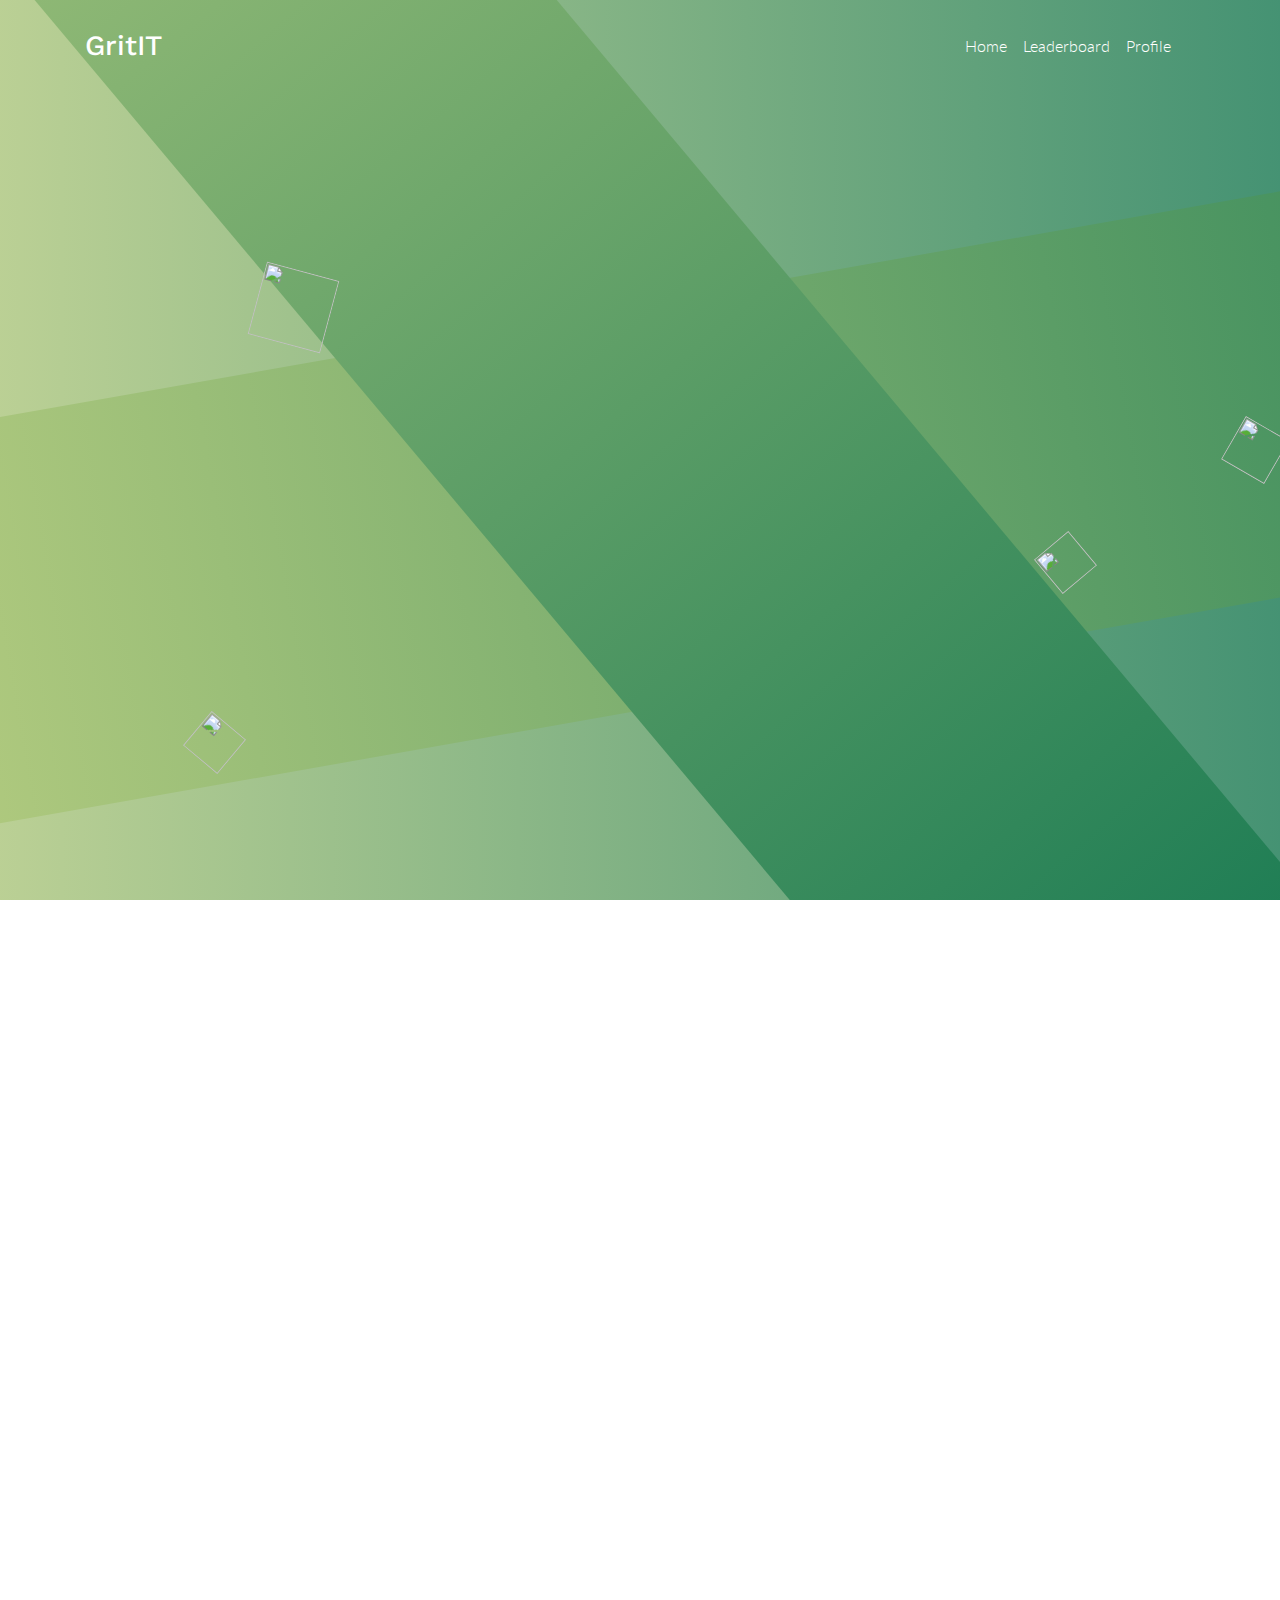
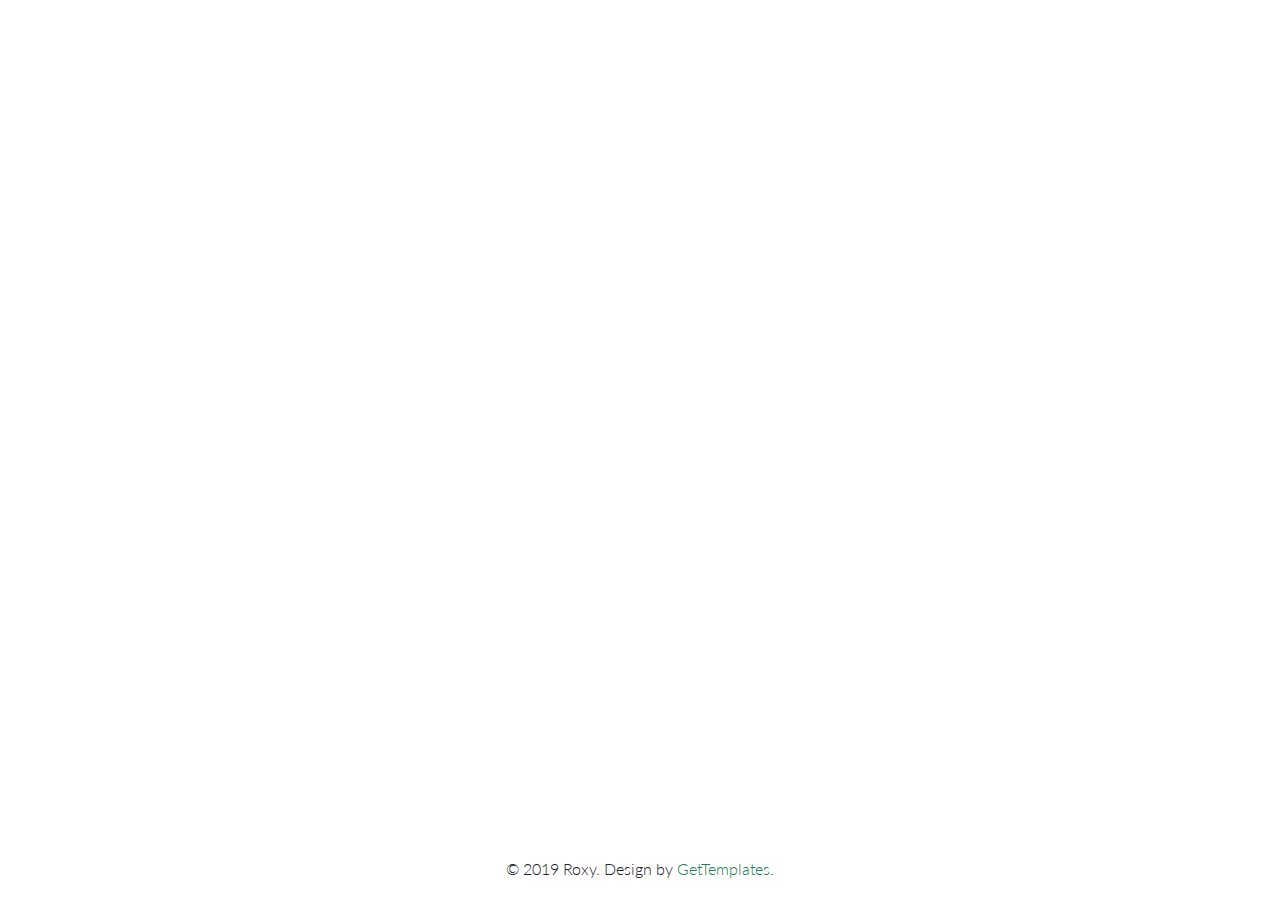
==== index.html @ 854a346d "Update index.html" ====
<!DOCTYPE html>
<html lang="en">

<head>
    <!--
     - Roxy: Bootstrap template by GettTemplates.com
     - https://gettemplates.co/roxy
    -->
    <meta charset="utf-8">
    <meta http-equiv="X-UA-Compatible" content="IE=edge">
    <title>GritIT</title>
    <meta name="description" content="GritIT">
    <meta name="viewport" content="width=device-width, initial-scale=1, shrink-to-fit=no">

    <!-- External CSS -->
    <link rel="stylesheet" href="vendor/bootstrap/bootstrap.min.css">
    <link rel="stylesheet" href="vendor/select2/select2.min.css">
    <link rel="stylesheet" href="vendor/owlcarousel/owl.carousel.min.css">
    <link rel="stylesheet" href="vendor/lightcase/lightcase.css">
     <link rel="stylesheet" href="https://unpkg.com/aos@next/dist/aos.css" />

    <!-- Fonts -->
    <link href="https://fonts.googleapis.com/css?family=Lato:300,400|Work+Sans:300,400,700" rel="stylesheet">

    <!-- CSS -->
    <link rel="stylesheet" href="css/style.min.css">
    <link rel="stylesheet" href="https://cdn.linearicons.com/free/1.0.0/icon-font.min.css">
    <link rel="stylesheet" href="https://use.fontawesome.com/releases/v5.8.1/css/all.css" integrity="sha384-50oBUHEmvpQ+1lW4y57PTFmhCaXp0ML5d60M1M7uH2+nqUivzIebhndOJK28anvf" crossorigin="anonymous">

    <!-- Modernizr JS for IE8 support of HTML5 elements and media queries -->
    <script src="https://cdnjs.cloudflare.com/ajax/libs/modernizr/2.8.3/modernizr.js"></script>

</head>
<body data-spy="scroll" data-target="#navbar" class="static-layout">
	<nav id="header-navbar" class="navbar navbar-expand-lg py-4">
    <div class="container">
        <a class="navbar-brand d-flex align-items-center text-white" href="/">
            <h3 class="font-weight-bolder mb-0">GritIT</h3>
        </a>
        <button class="navbar-toggler" type="button" data-toggle="collapse" data-target="#navbar-nav-header" aria-controls="navbar-nav-header" aria-expanded="false" aria-label="Toggle navigation">
            <span class="lnr lnr-menu"></span>
        </button>
        <div class="collapse navbar-collapse" id="navbar-nav-header">
            <ul class="navbar-nav ml-auto">
                <li class="nav-item">
                    <a class="nav-link" href="index.html">Home</a>
                </li>
                <li class="nav-item">
                    <a class="nav-link" href="about.html">Leaderboard</a>
                </li>
                <li class="nav-item">
                    <a class="nav-link" href="profile.html">Profile</a>
                </li>
                 <li class="nav-item only-desktop">
                    <a class="nav-link" id="side-nav-open" href="#">
                        <span class="lnr lnr-menu"></span>
                    </a>
                </li>
            </ul>
        </div>
    </div>
</nav>

<div id="side-nav" class="sidenav">
	<a href="javascript:void(0)" id="side-nav-close">&times;</a>
	
	<div class="sidenav-content">
		<p>
			Kuncen WB1, Wirobrajan 10010, DIY
		</p>
		<p>
			<span class="fs-16 primary-color">(+68) 120034509</span>
		</p>
		<p>info@yourdomain.com</p>
	</div>
</div><div id="side-search" class="sidenav">
	<a href="javascript:void(0)" id="side-search-close">&times;</a>
	<div class="sidenav-content">
		<form action="">

			<div class="input-group md-form form-sm form-2 pl-0">
			  <input class="form-control my-0 py-1 red-border" type="text" placeholder="Search" aria-label="Search">
			  <div class="input-group-append">
			    <button class="input-group-text red lighten-3" id="basic-text1">
			    	<span class="lnr lnr-magnifier"></span>
			    </button>
			  </div>
			</div>

		</form>
	</div>
	
</div>	<div class="jumbotron d-flex align-items-center">
  <div class="container text-center">
    <h1 class="display-1 mb-4">GritIT</h1>
  </div>
  <div class="rectangle-1"></div>
  <div class="rectangle-2"></div>
  <div class="rectangle-transparent-1"></div>
  <div class="rectangle-transparent-2"></div>
  <div class="circle-1">
      <img src="img/grittit.png" alt="">
  </div>
  <div class="circle-2">
    <img src="img/grittit.png" alt="">
  </div>
  <div class="circle-3">
    <img src="img/grittit.png" alt="">
  </div>
  <div class="triangle triangle-1">
  	<img src="img/grittit.png" alt="">
  </div>
  <div class="triangle triangle-2">
  	<img src="img/grittit.png" alt="">
  </div>
  <div class="triangle triangle-3">
  	<img src="img/grittit.png" alt="">
  </div>
  <div class="triangle triangle-4">
  	<img src="img/grittit.png" alt="">
  </div>
</div>	<!-- Features Section-->
<section id="features" class="bg-white">
    <div class="container">
        <div class="section-content">
            <!-- Section Title -->
            <div class="title-wrap mb-5" data-aos="fade-up">
                <h2 class="section-title">
                    GritIT 
                </h2>
                <p class="section-sub-title">Group fitness to hold your friends accountable<br> <br> Compete, Challenge, and Motivate your friends to lead Healthier Lives</p>
            </div>
            <!-- End of Section Title -->
            <div class="row">
                <!-- Features Holder-->
                <div class="col-md-10 offset-md-1 features-holder">
                    <div class="row">
                        <!-- Features Item -->
                        <div class="col-md-4 col-sm-12 text-center mt-4">
                            <div class="shadow rounded feature-item p-4 mb-4" data-aos="fade-up">
                                <div class="my-4">
                                    <i class="lnr lnr-cog fs-40"></i>
                                </div>
                                <h4>Steps</h4>
                                <p>Lorem ipsum dolor sit amet, consectetur adipisicing elit, sed do eiusmod.</p>
                            </div>
                            <div class="shadow rounded feature-item p-4 mb-4" data-aos="fade-up">
                                <div class="my-4">
                                    <i class="lnr lnr-frame-contract fs-40"></i>
                                </div>
                                <h4>Meals</h4>
                                <p>Lorem ipsum dolor sit amet, consectetur adipisicing elit, sed do eiusmod.</p>
                            </div>
                        </div>
                        <!-- End of Feature Item -->
                        <!-- Features Item -->
                        <div class="col-md-4 col-sm-12 text-center">
                            <div class="shadow rounded feature-item p-4 mb-4" data-aos="fade-up">
                                <div class="my-4">
                                    <i class="lnr lnr-bubble fs-40"></i>
                                </div>
                                <h4>Sleep</h4>
                                <p>Lorem ipsum dolor sit amet, consectetur adipisicing elit, sed do eiusmod.</p>
                            </div>
                            <div class="shadow rounded feature-item p-4 mb-4" data-aos="fade-up">
                                <div class="my-4">
                                    <i class="lnr lnr-magic-wand fs-40"></i>
                                </div>
                                <h4>Screentime</h4>
                                <p>Lorem ipsum dolor sit amet, consectetur adipisicing elit, sed do eiusmod.</p>
                            </div>
                        </div>
                        <!-- End of Feature Item -->
                    </div>
                </div>
                <!-- End of Features Holder-->
            </div>
        </div>
    </div>
</section>





<!-- End of Testimonial Section-->	<!-- Portfolio Section -->
<!-- End of Portfolio Section -->	<!-- Client Section -->

<!-- End of Client Section -->	<!-- Reservation Section -->
<section id="reservation" class="bg-white section-content">
    <div class="container">
        <div class="row align-items-center">
            <div class="col-lg-5 offset-lg-1 mb-5 mb-lg-0" data-aos="fade-right">
                <div class="bg-white p-5 shadow">
                    <div class="heading-section text-center">
                        <h2 class="mb-4">
                            Contact Us
                        </h2>
                    </div>
                    <form method="post" name="contact-us" action="">
                        <div class="row">
                            <div class="col-md-12 form-group">
                                <input type="text" class="form-control" id="name" name="name" placeholder="Name">
                            </div>
                            <div class="col-md-12 form-group">
                                <input type="text" class="form-control" id="email" name="email" placeholder="Email">
                            </div>
                            <div class="col-md-12 form-group">
                                <input type="number" class="form-control" id="phoneNumber" name="phoneNumber" placeholder="Phone">
                            </div>
                            <div class="col-md-12 form-group">
                                <input type="text" class="form-control" id="websiteUrl" name="websiteUrl" placeholder="Website">
                            </div>
                            <div class="col-md-12 form-group">
                                <textarea class="form-control" id="message" name="message" rows="6" placeholder="Your Message ..."></textarea>
                            </div>
                            <div class="col-md-12 text-center">
                                <button class="btn btn-primary btn-shadow btn-lg" type="submit" name="submit">Send Message</button>
                            </div>
                        </div>
                    </form>
                </div>
            </div>
            
        </div>
        
    </div>
</section>
<!-- End of Reservation Section -->	<!-- Features Section-->

<!-- End of Features Section--></div>
<footer class="mastfoot my-3">
    <div class="inner container">
         <div class="row">
         	<div class="col-lg-4 col-md-12 d-flex align-items-center">
         		
         	</div>
         	<div class="col-lg-4 col-md-12 d-flex align-items-center">
         		<p class="mx-auto text-center mb-0">&copy; 2019 Roxy. Design by <a href="https://gettemplates.co" target="_blank">GetTemplates</a>.</p>
         	</div>
           
            <div class="col-lg-4 col-md-12">
            	<nav class="nav nav-mastfoot justify-content-center">
	                <a class="nav-link" href="#">
	                	<i class="fab fa-facebook-f"></i>
	                </a>
	                <a class="nav-link" href="#">
	                	<i class="fab fa-twitter"></i>
	                </a>
	                <a class="nav-link" href="#">
	                	<i class="fab fa-instagram"></i>
	                </a>
	                <a class="nav-link" href="#">
	                	<i class="fab fa-linkedin"></i>
	                </a>
	                <a class="nav-link" href="#">
	                	<i class="fab fa-youtube"></i>
	                </a>
	            </nav>
            </div>
            
        </div>
    </div>
</footer>	<!-- External JS -->
	<script type="text/javascript" src="http://ajax.googleapis.com/ajax/libs/jquery/1/jquery.js"></script>
	<script src="vendor/bootstrap/popper.min.js"></script>
	<script src="vendor/bootstrap/bootstrap.min.js"></script>
	<script src="vendor/select2/select2.min.js "></script>
	<script src="vendor/owlcarousel/owl.carousel.min.js"></script>
	<script src="vendor/stellar/jquery.stellar.js" type="text/javascript" charset="utf-8"></script>
	<script src="vendor/isotope/isotope.min.js"></script>
	<script src="vendor/lightcase/lightcase.js"></script>
	<script src="vendor/waypoints/waypoint.min.js"></script>
	 <script src="https://unpkg.com/aos@next/dist/aos.js"></script>
	 
	<!-- Main JS -->
	<script src="js/app.min.js "></script>
	<script src="//localhost:35729/livereload.js"></script>
</body>
</html>
---- vendor/lightcase/lightcase.css ----
/**
 * Lightcase - jQuery Plugin
 * The smart and flexible Lightbox Plugin.
 *
 * @author		Cornel Boppart <cornel@bopp-art.com>
 * @copyright	Author
 *
 * @version		2.5.0 (11/03/2018)
 */
/**
 * Lightcase settings
 *
 * Note: Override default settings for your project without touching this source code by simply
 * defining those variables within a SASS map called '$lightcase-custom'.
 *
 * // Example usage
 * $lightcase-custom: (
 *   'breakpoint': 768px
 * );
 */
@font-face {
  font-family: 'lightcase';
  src: url("../fonts/lightcase.eot?55356177");
  src: url("../fonts/lightcase.eot?55356177#iefix") format("embedded-opentype"), url("../fonts/lightcase.woff?55356177") format("woff"), url("../fonts/lightcase.ttf?55356177") format("truetype"), url("../fonts/lightcase.svg?55356177#lightcase") format("svg");
  font-weight: normal;
  font-style: normal;
}
/* line 12, ../scss/components/fonts/_font-lightcase.scss */
[class*='lightcase-icon-']:before {
  font-family: 'lightcase', sans-serif;
  font-style: normal;
  font-weight: normal;
  speak: none;
  display: inline-block;
  text-decoration: inherit;
  width: 1em;
  text-align: center;
  /* For safety - reset parent styles, that can break glyph codes*/
  font-variant: normal;
  text-transform: none;
  /* fix buttons height, for twitter bootstrap */
  line-height: 1em;
  /* Uncomment for 3D effect */
  /* text-shadow: 1px 1px 1px rgba(127, 127, 127, 0.3); */
}

/* Codes */
/* line 35, ../scss/components/fonts/_font-lightcase.scss */
.lightcase-icon-play:before {
  content: '\e800';
}

/* line 36, ../scss/components/fonts/_font-lightcase.scss */
.lightcase-icon-pause:before {
  content: '\e801';
}

/* line 37, ../scss/components/fonts/_font-lightcase.scss */
.lightcase-icon-close:before {
  content: '\e802';
}

/* line 38, ../scss/components/fonts/_font-lightcase.scss */
.lightcase-icon-prev:before {
  content: '\e803';
}

/* line 39, ../scss/components/fonts/_font-lightcase.scss */
.lightcase-icon-next:before {
  content: '\e804';
}

/* line 40, ../scss/components/fonts/_font-lightcase.scss */
.lightcase-icon-spin:before {
  content: '\e805';
}

/**
 * Mixin providing icon defaults to be used on top of font-lightcase.
 *
 * Example usage:
 * @include icon(#e9e9e9)
 */
/**
 * Mixin providing icon defaults including a hover status to be used
 * on top of font-lightcase.
 *
 * Example usage:
 * @include icon-hover(#e9e9e9, #fff)
 */
/**
 * Provides natural content overflow behavior and scrolling support
 * even so for touch devices.
 *
 * Example usage:
 * @include overflow()
 */
/**
 * Neutralizes/resets dimensions including width, height, position as well as margins,
 * paddings and styles. Used to enforce a neutral and unstyled look and behavoir!
 *
 * Example usage:
 * @include clear(true)
 *
 * @param boolean $important
 */
@-webkit-keyframes lightcase-spin {
  0% {
    -webkit-transform: rotate(0deg);
    -moz-transform: rotate(0deg);
    -o-transform: rotate(0deg);
    transform: rotate(0deg);
  }
  100% {
    -webkit-transform: rotate(359deg);
    -moz-transform: rotate(359deg);
    -o-transform: rotate(359deg);
    transform: rotate(359deg);
  }
}
@-moz-keyframes lightcase-spin {
  0% {
    -webkit-transform: rotate(0deg);
    -moz-transform: rotate(0deg);
    -o-transform: rotate(0deg);
    transform: rotate(0deg);
  }
  100% {
    -webkit-transform: rotate(359deg);
    -moz-transform: rotate(359deg);
    -o-transform: rotate(359deg);
    transform: rotate(359deg);
  }
}
@-o-keyframes lightcase-spin {
  0% {
    -webkit-transform: rotate(0deg);
    -moz-transform: rotate(0deg);
    -o-transform: rotate(0deg);
    transform: rotate(0deg);
  }
  100% {
    -webkit-transform: rotate(359deg);
    -moz-transform: rotate(359deg);
    -o-transform: rotate(359deg);
    transform: rotate(359deg);
  }
}
@-ms-keyframes lightcase-spin {
  0% {
    -webkit-transform: rotate(0deg);
    -moz-transform: rotate(0deg);
    -o-transform: rotate(0deg);
    transform: rotate(0deg);
  }
  100% {
    -webkit-transform: rotate(359deg);
    -moz-transform: rotate(359deg);
    -o-transform: rotate(359deg);
    transform: rotate(359deg);
  }
}
@keyframes lightcase-spin {
  0% {
    -webkit-transform: rotate(0deg);
    -moz-transform: rotate(0deg);
    -o-transform: rotate(0deg);
    transform: rotate(0deg);
  }
  100% {
    -webkit-transform: rotate(359deg);
    -moz-transform: rotate(359deg);
    -o-transform: rotate(359deg);
    transform: rotate(359deg);
  }
}
/* line 1, ../scss/components/modules/_case.scss */
#lightcase-case {
  display: none;
  position: fixed;
  z-index: 2002;
  top: 50%;
  left: 50%;
  font-family: arial, sans-serif;
  font-size: 13px;
  line-height: 1.5;
  text-align: left;
  text-shadow: 0 0 10px rgba(0, 0, 0, 0.5);
}
@media screen and (max-width: 640px) {
  /* line 16, ../scss/components/modules/_case.scss */
  html[data-lc-type=inline] #lightcase-case, html[data-lc-type=ajax] #lightcase-case {
    position: fixed !important;
    top: 0 !important;
    left: 0 !important;
    right: 0 !important;
    bottom: 0 !important;
    margin: 0 !important;
    padding: 55px 0 70px 0;
    width: 100% !important;
    height: 100% !important;
    overflow: auto !important;
  }
}

@media screen and (min-width: 641px) {
  /* line 4, ../scss/components/modules/_content.scss */
  html:not([data-lc-type=error]) #lightcase-content {
    position: relative;
    z-index: 1;
    text-shadow: none;
    background-color: #fff;
    -webkit-box-shadow: 0 0 30px rgba(0, 0, 0, 0.5);
    -moz-box-shadow: 0 0 30px rgba(0, 0, 0, 0.5);
    -o-box-shadow: 0 0 30px rgba(0, 0, 0, 0.5);
    box-shadow: 0 0 30px rgba(0, 0, 0, 0.5);
    -webkit-backface-visibility: hidden;
  }
}
@media screen and (min-width: 641px) {
  /* line 23, ../scss/components/modules/_content.scss */
  html[data-lc-type=image] #lightcase-content, html[data-lc-type=video] #lightcase-content {
    background-color: #333;
  }
}
/* line 31, ../scss/components/modules/_content.scss */
html[data-lc-type=inline] #lightcase-content, html[data-lc-type=ajax] #lightcase-content, html[data-lc-type=error] #lightcase-content {
  -webkit-box-shadow: none;
  -moz-box-shadow: none;
  -o-box-shadow: none;
  box-shadow: none;
}
@media screen and (max-width: 640px) {
  /* line 31, ../scss/components/modules/_content.scss */
  html[data-lc-type=inline] #lightcase-content, html[data-lc-type=ajax] #lightcase-content, html[data-lc-type=error] #lightcase-content {
    position: relative !important;
    top: auto !important;
    left: auto !important;
    width: auto !important;
    height: auto !important;
    margin: 0 !important;
    padding: 0 !important;
    border: none !important;
    background: none !important;
  }
}
/* line 43, ../scss/components/modules/_content.scss */
html[data-lc-type=inline] #lightcase-content .lightcase-contentInner, html[data-lc-type=ajax] #lightcase-content .lightcase-contentInner, html[data-lc-type=error] #lightcase-content .lightcase-contentInner {
  -webkit-box-sizing: border-box;
  -moz-box-sizing: border-box;
  -o-box-sizing: border-box;
  box-sizing: border-box;
}
@media screen and (max-width: 640px) {
  /* line 43, ../scss/components/modules/_content.scss */
  html[data-lc-type=inline] #lightcase-content .lightcase-contentInner, html[data-lc-type=ajax] #lightcase-content .lightcase-contentInner, html[data-lc-type=error] #lightcase-content .lightcase-contentInner {
    padding: 15px;
  }
  /* line 52, ../scss/components/modules/_content.scss */
  html[data-lc-type=inline] #lightcase-content .lightcase-contentInner, html[data-lc-type=inline] #lightcase-content .lightcase-contentInner > *, html[data-lc-type=ajax] #lightcase-content .lightcase-contentInner, html[data-lc-type=ajax] #lightcase-content .lightcase-contentInner > *, html[data-lc-type=error] #lightcase-content .lightcase-contentInner, html[data-lc-type=error] #lightcase-content .lightcase-contentInner > * {
    width: 100% !important;
    max-width: none !important;
  }
  /* line 59, ../scss/components/modules/_content.scss */
  html[data-lc-type=inline] #lightcase-content .lightcase-contentInner > *:not(iframe), html[data-lc-type=ajax] #lightcase-content .lightcase-contentInner > *:not(iframe), html[data-lc-type=error] #lightcase-content .lightcase-contentInner > *:not(iframe) {
    height: auto !important;
    max-height: none !important;
  }
}
@media screen and (max-width: 640px) {
  /* line 70, ../scss/components/modules/_content.scss */
  html.lightcase-isMobileDevice[data-lc-type=iframe] #lightcase-content .lightcase-contentInner iframe {
    overflow: auto;
    -webkit-overflow-scrolling: touch;
  }
}
@media screen and (max-width: 640px) and (min-width: 641px) {
  /* line 74, ../scss/components/modules/_content.scss */
  html[data-lc-type=image] #lightcase-content .lightcase-contentInner, html[data-lc-type=video] #lightcase-content .lightcase-contentInner {
    line-height: 0.75;
  }
}

/* line 82, ../scss/components/modules/_content.scss */
html[data-lc-type=image] #lightcase-content .lightcase-contentInner {
  position: relative;
  overflow: hidden !important;
}
@media screen and (max-width: 640px) {
  /* line 91, ../scss/components/modules/_content.scss */
  html[data-lc-type=inline] #lightcase-content .lightcase-contentInner .lightcase-inlineWrap, html[data-lc-type=ajax] #lightcase-content .lightcase-contentInner .lightcase-inlineWrap, html[data-lc-type=error] #lightcase-content .lightcase-contentInner .lightcase-inlineWrap {
    position: relative !important;
    top: auto !important;
    left: auto !important;
    width: auto !important;
    height: auto !important;
    margin: 0 !important;
    padding: 0 !important;
    border: none !important;
    background: none !important;
  }
}
@media screen and (min-width: 641px) {
  /* line 100, ../scss/components/modules/_content.scss */
  html:not([data-lc-type=error]) #lightcase-content .lightcase-contentInner .lightcase-inlineWrap {
    padding: 30px;
    overflow: auto;
    -webkit-box-sizing: border-box;
    -moz-box-sizing: border-box;
    -o-box-sizing: border-box;
    box-sizing: border-box;
  }
}
@media screen and (max-width: 640px) {
  /* line 117, ../scss/components/modules/_content.scss */
  #lightcase-content h1, #lightcase-content h2, #lightcase-content h3, #lightcase-content h4, #lightcase-content h5, #lightcase-content h6, #lightcase-content p {
    color: #aaa;
  }
}
@media screen and (min-width: 641px) {
  /* line 117, ../scss/components/modules/_content.scss */
  #lightcase-content h1, #lightcase-content h2, #lightcase-content h3, #lightcase-content h4, #lightcase-content h5, #lightcase-content h6, #lightcase-content p {
    color: #333;
  }
}

/* line 3, ../scss/components/modules/_error.scss */
#lightcase-case p.lightcase-error {
  margin: 0;
  font-size: 17px;
  text-align: center;
  white-space: nowrap;
  overflow: hidden;
  text-overflow: ellipsis;
  color: #aaa;
}
@media screen and (max-width: 640px) {
  /* line 3, ../scss/components/modules/_error.scss */
  #lightcase-case p.lightcase-error {
    padding: 30px 0;
  }
}
@media screen and (min-width: 641px) {
  /* line 3, ../scss/components/modules/_error.scss */
  #lightcase-case p.lightcase-error {
    padding: 0;
  }
}

/* line 4, ../scss/components/modules/_global.scss */
.lightcase-open body {
  overflow: hidden;
}
/* line 8, ../scss/components/modules/_global.scss */
.lightcase-isMobileDevice .lightcase-open body {
  max-width: 100%;
  max-height: 100%;
}

/* line 1, ../scss/components/modules/_info.scss */
#lightcase-info {
  position: absolute;
  padding-top: 15px;
}
/* line 9, ../scss/components/modules/_info.scss */
#lightcase-info #lightcase-title,
#lightcase-info #lightcase-caption {
  margin: 0;
  padding: 0;
  line-height: 1.5;
  font-weight: normal;
  text-overflow: ellipsis;
}
/* line 19, ../scss/components/modules/_info.scss */
#lightcase-info #lightcase-title {
  font-size: 17px;
  color: #aaa;
}
@media screen and (max-width: 640px) {
  /* line 19, ../scss/components/modules/_info.scss */
  #lightcase-info #lightcase-title {
    position: fixed;
    top: 10px;
    left: 0;
    max-width: 87.5%;
    padding: 5px 15px;
    background: #333;
  }
}
/* line 33, ../scss/components/modules/_info.scss */
#lightcase-info #lightcase-caption {
  clear: both;
  font-size: 13px;
  color: #aaa;
}
/* line 39, ../scss/components/modules/_info.scss */
#lightcase-info #lightcase-sequenceInfo {
  font-size: 11px;
  color: #aaa;
}
@media screen and (max-width: 640px) {
  /* line 45, ../scss/components/modules/_info.scss */
  .lightcase-fullScreenMode #lightcase-info {
    padding-left: 15px;
    padding-right: 15px;
  }
  /* line 51, ../scss/components/modules/_info.scss */
  html:not([data-lc-type=image]):not([data-lc-type=video]):not([data-lc-type=flash]):not([data-lc-type=error]) #lightcase-info {
    position: static;
  }
}

/* line 1, ../scss/components/modules/_loading.scss */
#lightcase-loading {
  position: fixed;
  z-index: 9999;
  width: 1.123em;
  height: auto;
  font-size: 38px;
  line-height: 1;
  text-align: center;
  text-shadow: none;
  position: fixed;
  z-index: 2001;
  top: 50%;
  left: 50%;
  margin-top: -0.5em;
  margin-left: -0.5em;
  opacity: 1;
  font-size: 32px;
  text-shadow: 0 0 15px #fff;
  -moz-transform-origin: 50% 53%;
  -webkit-animation: lightcase-spin 0.5s infinite linear;
  -moz-animation: lightcase-spin 0.5s infinite linear;
  -o-animation: lightcase-spin 0.5s infinite linear;
  animation: lightcase-spin 0.5s infinite linear;
}
/* line 20, ../scss/components/mixins/_presets.scss */
#lightcase-loading, #lightcase-loading:focus {
  text-decoration: none;
  color: #fff;
  -webkit-tap-highlight-color: transparent;
  -webkit-transition: color, opacity, ease-in-out 0.25s;
  -moz-transition: color, opacity, ease-in-out 0.25s;
  -o-transition: color, opacity, ease-in-out 0.25s;
  transition: color, opacity, ease-in-out 0.25s;
}
/* line 32, ../scss/components/mixins/_presets.scss */
#lightcase-loading > span {
  display: inline-block;
  text-indent: -9999px;
}

/* line 2, ../scss/components/modules/_navigation.scss */
a[class*='lightcase-icon-'] {
  position: fixed;
  z-index: 9999;
  width: 1.123em;
  height: auto;
  font-size: 38px;
  line-height: 1;
  text-align: center;
  text-shadow: none;
  outline: none;
  cursor: pointer;
}
/* line 20, ../scss/components/mixins/_presets.scss */
a[class*='lightcase-icon-'], a[class*='lightcase-icon-']:focus {
  text-decoration: none;
  color: rgba(255, 255, 255, 0.6);
  -webkit-tap-highlight-color: transparent;
  -webkit-transition: color, opacity, ease-in-out 0.25s;
  -moz-transition: color, opacity, ease-in-out 0.25s;
  -o-transition: color, opacity, ease-in-out 0.25s;
  transition: color, opacity, ease-in-out 0.25s;
}
/* line 32, ../scss/components/mixins/_presets.scss */
a[class*='lightcase-icon-'] > span {
  display: inline-block;
  text-indent: -9999px;
}
/* line 49, ../scss/components/mixins/_presets.scss */
a[class*='lightcase-icon-']:hover {
  color: white;
  text-shadow: 0 0 15px white;
}
/* line 10, ../scss/components/modules/_navigation.scss */
.lightcase-isMobileDevice a[class*='lightcase-icon-']:hover {
  color: #aaa;
  text-shadow: none;
}
/* line 17, ../scss/components/modules/_navigation.scss */
a[class*='lightcase-icon-'].lightcase-icon-close {
  position: fixed;
  top: 15px;
  right: 15px;
  bottom: auto;
  margin: 0;
  opacity: 0;
  outline: none;
}
/* line 28, ../scss/components/modules/_navigation.scss */
a[class*='lightcase-icon-'].lightcase-icon-prev {
  left: 15px;
}
/* line 33, ../scss/components/modules/_navigation.scss */
a[class*='lightcase-icon-'].lightcase-icon-next {
  right: 15px;
}
/* line 38, ../scss/components/modules/_navigation.scss */
a[class*='lightcase-icon-'].lightcase-icon-pause, a[class*='lightcase-icon-'].lightcase-icon-play {
  left: 50%;
  margin-left: -0.5em;
}
@media screen and (min-width: 641px) {
  /* line 38, ../scss/components/modules/_navigation.scss */
  a[class*='lightcase-icon-'].lightcase-icon-pause, a[class*='lightcase-icon-'].lightcase-icon-play {
    opacity: 0;
  }
}
@media screen and (max-width: 640px) {
  /* line 2, ../scss/components/modules/_navigation.scss */
  a[class*='lightcase-icon-'] {
    bottom: 15px;
    font-size: 24px;
  }
}
@media screen and (min-width: 641px) {
  /* line 2, ../scss/components/modules/_navigation.scss */
  a[class*='lightcase-icon-'] {
    bottom: 50%;
    margin-bottom: -0.5em;
  }
  /* line 57, ../scss/components/modules/_navigation.scss */
  a[class*='lightcase-icon-']:hover, #lightcase-case:hover ~ a[class*='lightcase-icon-'] {
    opacity: 1;
  }
}

/* line 1, ../scss/components/modules/_overlay.scss */
#lightcase-overlay {
  display: none;
  width: 100%;
  min-height: 100%;
  position: fixed;
  z-index: 2000;
  top: -9999px;
  bottom: -9999px;
  left: 0;
  background: #333;
}
@media screen and (max-width: 640px) {
  /* line 1, ../scss/components/modules/_overlay.scss */
  #lightcase-overlay {
    opacity: 1 !important;
  }
}
---- css/style.min.css ----
/*
 * Roxy: Bootstrap template by GettTemplates.com
 * https://gettemplates.co/roxy
 */
html, body {
  width: 100%;
  overflow-x: hidden; }

body {
  font-family: 'Lato', sans-serif;
  font-weight: 300; }

h1,
h2,
h3,
h4,
h5,
h6,
.h1,
.h2,
.h3,
.h4,
.h5,
.h6 {
  font-family: 'Work Sans', sans-serif;
  margin-top: 0; }

a {
  color: #1c7c54;
  transition: all .3s ease-in-out; }

a:focus,
button:focus {
  outline: none; }

.btn:hover,
a:hover {
  text-decoration: none;
  color: grey; }

img {
  max-width: 100%; }

.bg-fixed {
  background-size: cover; }

.bg-grey {
  background-color: #f7f8f9; }

.fs-40 {
  font-size: 40px; }

section {
  position: relative; }

.section-content {
  padding-top: 80px;
  padding-bottom: 80px; }

.title-wrap,
.section-title {
  text-align: center; }

.shadow {
  box-shadow: 0 10px 30px 0 rgba(67, 80, 98, 0.24), 0 2px 4px 0 rgba(67, 80, 98, 0.1) !important; }

#header-navbar {
  position: absolute;
  top: 0;
  right: 0;
  left: 0;
  z-index: 11;
  transition: all 0.3s cubic-bezier(0.785, 0.135, 0.15, 0.86); }

.navbar-brand {
  font-size: 40px;
  color: #000; }

.navbar-nav .nav-link {
  color: white;
  transition: .3s ease; }

.navbar-nav:hover li a {
  opacity: 0.5; }
  .navbar-nav:hover li a:hover {
    opacity: 1; }

.navbar-toggler {
  font-size: 2rem;
  color: #fff; }

.jumbotron {
  color: #fff;
  padding-top: 80px;
  padding-bottom: 80px;
  background-repeat: no-repeat;
  background-size: cover;
  background-position: 50% 50%;
  position: relative;
  border-radius: 0;
  margin-bottom: 0;
  overflow: hidden;
  min-height: 100vh; }
  @media (max-width: 767px) and (orientation: landscape) {
    .jumbotron {
      min-height: 500px; } }
  .jumbotron .container {
    position: relative;
    z-index: 1; }
  .jumbotron:before {
    position: absolute;
    display: block;
    content: "";
    opacity: 0.8;
    top: 0;
    bottom: 0;
    left: 0;
    right: 0;
    background: #1c7c54;
    /* fallback for old browsers */
    background: -webkit-linear-gradient(to right, #afc97e, #1c7c54);
    /* Chrome 10-25, Safari 5.1-6 */
    background: linear-gradient(to right, #afc97e, #1c7c54);
    /* W3C, IE 10+/ Edge, Firefox 16+, Chrome 26+, Opera 12+, Safari 7+ */ 
  }
  .jumbotron h1 {
    line-height: .9;
    font-weight: bold;
    display: inline-block;
    border: 15px solid #fff;
    padding: 30px;
    font-size: 9rem;
    opacity: 0;
    animation: 1s fadeInFromTop cubic-bezier(0.785, 0.135, 0.15, 0.86) 1s forwards;
    animation-delay: .8s; }

.jumbotron-single h1 {
  font-size: 3rem !important; }

.overlay {
  color: #fff; }
  .overlay:before {
    position: absolute;
    display: block;
    content: "";
    opacity: 0.9;
    top: 0;
    bottom: 0;
    left: 0;
    right: 0;
    background: #1c7c54;
    /* fallback for old browsers */
    background: -webkit-linear-gradient(to right, #afc97e, #1c7c54);
    /* Chrome 10-25, Safari 5.1-6 */
    background: linear-gradient(to right, #afc97e, #1c7c54);
    /* W3C, IE 10+/ Edge, Firefox 16+, Chrome 26+, Opera 12+, Safari 7+ */ }
  .overlay.bg-white {
    color: #000; }
    .overlay.bg-white:before {
      background: #fff;
      opacity: .7; }

.text-white {
  color: white; }

/*==============================
=            BUTTON            =
==============================*/
.btn {
  font-size: 14px;
  font-weight: 600;
  border-radius: 30px;
  padding: 9px 25px;
  text-transform: capitalize;
  transition: all 0.3s ease 0s; }

.btn-primary {
  display: inline-block;
  background-color: #1c7c54;
  border-color: #1c7c54;
  color: #fff; }
  .btn-primary:hover {
    background-color: #afc97e;
    border-color: #afc97e;
    color: #fff; }

.btn-outline-primary {
  color: #fff;
  background-color: transparent;
  background-image: none;
  border-color: #fff; }
  .btn-outline-primary:hover {
    background-color: #afc97e;
    border-color: #afc97e;
    color: #fff; }

.btn-shadow {
  box-shadow: -5px 8px 20px 0px rgba(229, 16, 2, 0.15); }

.btn-icon {
  color: #000; }

.btn-link {
  color: #1c7c54; }

/*=====  End of BUTTON  ======*/
/*==========================================
=            FORM RECTANGLE ETC            =
==========================================*/
.rectangle-1 {
  width: 2000px;
  height: 400px;
  background: #1c7c54;
  background: -webkit-linear-gradient(to right, #afc97e, #1c7c54);
  background: linear-gradient(to right, #afc97e, #1c7c54);
  transform-origin: 50% 150% 0;
  position: absolute;
  left: 0;
  z-index: 0;
  transform: scale(1) rotate(-10deg); }

.rectangle-2 {
  width: 2000px;
  height: 400px;
  background: #1c7c54;
  background: -webkit-linear-gradient(to right, #afc97e, #1c7c54);
  background: linear-gradient(to right, #afc97e, #1c7c54);
  transform-origin: 65% 100% 0;
  position: absolute;
  right: 0;
  z-index: 0;
  transform: scale(1) rotate(50deg); }

@keyframes fade-in-right {
  from {
    opacity: 0;
    transform: translateX(-100vw) rotate(-15deg); }
  to {
    opacity: 1;
    transform: translateX(0) rotate(-15deg); } }

@keyframes grow1 {
  from {
    opacity: 0;
    transform: scale(2) rotate(-10deg); }
  to {
    opacity: 1;
    transform: scale(1) rotate(-10deg); } }

@keyframes grow2 {
  from {
    opacity: 0;
    transform: scale(2) rotate(50deg); }
  to {
    opacity: 1;
    transform: scale(1) rotate(50deg); } }

@keyframes fadeInFromTop {
  from {
    opacity: 0;
    transform: translateY(-20px); }
  to {
    opacity: 1;
    transform: translateY(0); } }

    
    .circle-1 {
      width: 50px;
      height: 50px;
      position: absolute;
      display: block;
      border-radius: 50%;
      transform-origin: 50% 50%;
      left: 5%;
      top: 50%;
      animation: fadeInFromTop .5s linear forwards, floating ease 4s infinite; }
    
    .circle-2 {
      width: 70px;
      height: 70px;
      top: 20%;
      left: 83%;
      position: absolute;
      display: block;
      border-radius: 50%;
      transform-origin: 50% 50%;
      animation: fadeInFromTop .5s linear forwards, floating ease-in-out 4s infinite; }
    
    .circle-3 {
      top: 80%;
      right: 25%;
      width: 40px;
      height: 40px;
      position: absolute;
      display: block;
      border-radius: 50%;
      animation: fadeInFromTop .5s linear forwards, floating ease-in-out 4s infinite; }

@keyframes floating {
  0% {
    transform: translate(0%, 0%) rotate(25deg); }
  25% {
    transform: translate(5%, 15%) rotate(25deg); }
  50% {
    transform: translate(10%, 5%) rotate(25deg); }
  75% {
    transform: translate(0%, 15%) rotate(25deg); }
  100% {
    transform: translate(0%, 0%) rotate(25deg); } }

@keyframes floating-slow {
  0% {
    transform: translate(0%, 0%) rotate(25deg); }
  25% {
    transform: translate(1%, 3%) rotate(25deg); }
  50% {
    transform: translate(2%, 1%) rotate(25deg); }
  75% {
    transform: translate(0%, 3%) rotate(25deg); }
  100% {
    transform: translate(0%, 0%) rotate(25deg); } }

    .triangle {
      position: absolute; }
    
    .triangle-1 {
      right: 0;
      animation: fadeInFromTop .5s linear forwards, floating ease-in-out 6s infinite; }
      .triangle-1 img {
        height: 50px;
        width: 50px;
        transform: rotate(30deg); }
    
    .triangle-2 {
      top: 30%;
      left: 20%;
      animation: fadeInFromTop .5s linear forwards, floating ease-in-out 8s infinite; }
      .triangle-2 img {
        width: 75px;
        height: 75px;
        transform: rotate(15deg); }
    
    .triangle-3 {
      top: 80%;
      left: 15%;
      animation: fadeInFromTop .5s linear forwards, floating ease-in-out 10s infinite; }
      .triangle-3 img {
        width: 45px;
        height: 45px;
        transform: rotate(40deg); }
    
    .triangle-4 {
      top: 60%;
      right: 15%;
      animation: fadeInFromTop .5s linear forwards, floating ease-in-out 5s infinite; }
      .triangle-4 img {
        width: 45px;
        height: 45px;
        transform: rotate(-40deg); }

/*=====  End of FORM RECTANGLE ETC  ======*/
/*================================
=            FEATURES            =
================================*/
.feature-item {
  transition: all .2s ease-in-out 0s !important; }
  .feature-item:hover {
    transform: translateY(-13px); }

.progress-bar {
  background-color: #1c7c54; }

/*=====  End of FEATURES  ======*/
/*=============================
=            TESTI            =
=============================*/
.testi-img img {
  height: 60px;
  width: 60px !important;
  border-radius: 50%;
  display: inline-block !important; }

.testi-details {
  text-align: left; }

.testi-text {
  font-weight: 300;
  padding-top: 50px;
  padding-bottom: 50px; }

.testi-icon {
  color: #1c7c54; }

.testi-content {
  margin-top: 80px;
  padding-bottom: 80px; }

.testi-item {
  margin-left: 15px;
  margin-right: 15px; }

.owl-dot {
  position: relative;
  display: inline-block;
  margin: 0 5px;
  width: 12px;
  height: 12px;
  cursor: pointer; }
  .owl-dot span {
    top: 0;
    left: 0;
    width: 100%;
    height: 100%;
    outline: none;
    border-radius: 50%;
    background-color: rgba(255, 0, 204, 0.3);
    text-indent: -999em;
    cursor: pointer;
    position: absolute;
    box-shadow: 0 0 0 2px rgba(255, 255, 255, 0);
    -webkit-transition: box-shadow 0.3s ease, background-color 0.3s ease;
    transition: box-shadow 0.3s ease, background-color 0.3s ease; }
  .owl-dot.active > span {
    background-color: transparent;
    box-shadow: 0 0 0 2px #1c7c54; }

.owl-dots {
  position: absolute;
  bottom: 0;
  display: block;
  text-align: center;
  left: 0;
  right: 0;
  clear: both;
  padding: 0;
  list-style: none;
  cursor: default;
  -webkit-touch-callout: none;
  -webkit-user-select: none;
  -khtml-user-select: none;
  -moz-user-select: none;
  -ms-user-select: none;
  user-select: none; }

.heading-section {
  position: relative; }

/*=====  End of TESTI  ======*/
/*=================================
=            PORTFOLIO            =
=================================*/
.filter-button-group {
  margin-bottom: 15px; }
  .filter-button-group a {
    margin: 5px;
    cursor: pointer; }

.grid-link a {
  margin: 5px;
  font-size: 20px;
  color: #000; }

.grid-portfolio {
  overflow: hidden; }

.gutter-sizer {
  width: 2%; }

.grid-sizer,
.grid-item {
  width: 32%; }

.grid-item {
  margin-bottom: 20px;
  border-radius: 5px;
  overflow: hidden; }
  .grid-item:hover .grid-info {
    top: 50%;
    opacity: 1; }

.grid-item-wrapper:before {
  content: '';
  display: block;
  background: rgba(255, 255, 255, 0.7);
  position: absolute;
  top: 0;
  right: 0;
  bottom: 0;
  left: 0;
  transition: all .3s ease;
  opacity: 0; }

.grid-item-wrapper:hover:before {
  opacity: 1; }

.grid-info {
  position: absolute;
  top: 0;
  left: 50%;
  transform: translate(-50%, -50%);
  opacity: 0;
  transition: all .3s ease; }

.lightcase-icon-close:before {
  content: '\e870';
  font-family: "Linearicons-Free"; }

.grid-title {
  text-align: center; }

/*=====  End of PORTFOLIO  ======*/
/*===============================
=            SideNav            =
===============================*/
.sidenav {
  height: 100%;
  width: 0;
  position: fixed;
  z-index: 1002;
  top: 0;
  left: 0;
  background-color: #000;
  overflow-x: hidden;
  transition: 0.5s;
  padding-top: 60px;
  color: #fff; }

.sidenav-content {
  padding: 8px 32px;
  transform: translateY(20px);
  opacity: 0;
  transition: transform 0.5s cubic-bezier(0.785, 0.135, 0.15, 0.86), opacity 0.5s cubic-bezier(0.785, 0.135, 0.15, 0.86); }

.in .sidenav-content {
  transform: translateY(0);
  opacity: 1;
  transition: transform 0.5s cubic-bezier(0.785, 0.135, 0.15, 0.86) 0.5s, opacity 0.5s 0.5s; }

.sidenav a {
  text-decoration: none;
  font-size: 25px;
  color: #818181;
  display: block;
  transition: 0.3s; }

.sidenav a:hover {
  color: #f1f1f1; }

.sidenav #side-nav-close,
.sidenav #side-search-close {
  position: absolute;
  top: 0;
  right: 25px;
  font-size: 36px;
  margin-left: 50px; }

@media screen and (max-height: 450px) {
  .sidenav {
    padding-top: 15px; }
  .sidenav a {
    font-size: 18px; } }

#side-search .form-control {
  background-color: transparent; }

#side-search .input-group-text {
  background: transparent;
  color: #fff; }

/*==============================
=            SKILLS            =
==============================*/
.skill-item {
  width: 100%;
  position: relative;
  padding: 10px 0; }
  .skill-item p {
    font-size: 16px;
    text-transform: uppercase;
    display: inline-block;
    font-weight: 500; }
  .skill-item .text-muted {
    color: #939393; }

.progress-bar, .progress {
  transition: all 4s; }

/*=====  End of SKILLS  ======*/
/*============================
=            BLOG            =
============================*/
.blog-item {
  transition: all 0.3s ease-in-out;
  background-color: #f7f8f9;
  border-radius: 3px;
  overflow: hidden; }
  .blog-item:hover {
    box-shadow: 0 5px 15px -5px #333;
    transform: translateY(-6px);
    -webkit-transform: translateY(-6px);
    -moz-transform: translateY(-6px);
    transform: translateY(-6px);
    box-shadow: 0 7px 10px rgba(0, 0, 0, 0.15);
    -moz-box-shadow: 0 7px 10px rgba(0, 0, 0, 0.15);
    -webkit-box-shadow: 0 7px 10px rgba(0, 0, 0, 0.15); }

.bg-grey .blog-item {
  background-color: #fff; }

.blog-item-wrapper {
  margin-bottom: 30px; }

.blog-img img {
  width: 100%;
  height: 250px;
  object-fit: cover; }

.blog-title h4 {
  color: #000; }

.blog-text {
  padding: 15px; }

.blog-tag {
  color: #000;
  letter-spacing: 1.1px;
  text-transform: uppercase; }

.blog-meta {
  color: #939393; }
  .blog-meta p {
    display: inline-block;
    font-size: 14px; }
  .blog-meta a {
    color: #939393; }

.blog-author {
  display: inline-block;
  color: #939393; }
  .blog-author p {
    font-size: 14px;
    margin-bottom: 0; }

.blog-share-wrapper {
  float: right;
  display: inline-block;
  margin: 0 -5px; }
  .blog-share-wrapper .blog-share {
    padding: 0 5px;
    cursor: pointer; }

.blog-content img.float-left {
  margin: 15px 15px 15px 0; }

.blog-content .img.float-right {
  margin: 15px 0 15px 15px; }

/*=====  End of BLOG  ======*/
/*====================================
=            FORM CONTROL            =
====================================*/
.form-control:focus {
  border-color: #1c7c54;
  box-shadow: 0 0 0 0.2rem rgba(253, 101, 90, 0.25); }

.form-control::-webkit-input-placeholder {
  opacity: .5; }

.form-control::-moz-placeholder {
  opacity: .5; }

.form-control:-ms-input-placeholder {
  opacity: .5; }

.form-control::-ms-input-placeholder {
  opacity: .5; }

.form-control::placeholder {
  opacity: .5; }

/*=====  End of FORM CONTROL  ======*/
/*==============================
=            CLIENT            =
==============================*/
.client-slider .owl-nav {
  display: none; }

.client-slider .client-item {
  padding: 0 40px; }

/*=====  End of CLIENT  ======*/
/*==================================
=            RESPONSIVE            =
==================================*/
@media (max-width: 992px) {
  .not-on-top #header-navbar {
    position: fixed;
    top: 0;
    height: auto;
    width: 100%;
    background: #1c7c54;
    /* fallback for old browsers */
    background: -webkit-linear-gradient(to right, #afc97e, #1c7c54);
    /* Chrome 10-25, Safari 5.1-6 */
    background: linear-gradient(to right, #afc97e, #1c7c54);
    /* W3C, IE 10+/ Edge, Firefox 16+, Chrome 26+, Opera 12+, Safari 7+ */
    z-index: 11; }
  #header-navbar {
    padding-top: 15px !important;
    padding-bottom: 15px !important; }
  .navbar-transparent .navbar-collapse {
    background: #1c7c54;
    /* fallback for old browsers */
    background: -webkit-linear-gradient(to right, #afc97e, #1c7c54);
    /* Chrome 10-25, Safari 5.1-6 */
    background: linear-gradient(to right, #afc97e, #1c7c54);
    /* W3C, IE 10+/ Edge, Firefox 16+, Chrome 26+, Opera 12+, Safari 7+ */
    padding: 10px; } }

@media (max-width: 767px) {
  .jumbotron h1 {
    font-size: 6rem; }
  .grid-item {
    width: 100%; }
  .progress {
    height: 30px;
    font-size: 16px; } }

/*=====  End of RESPONSIVE  ======*/
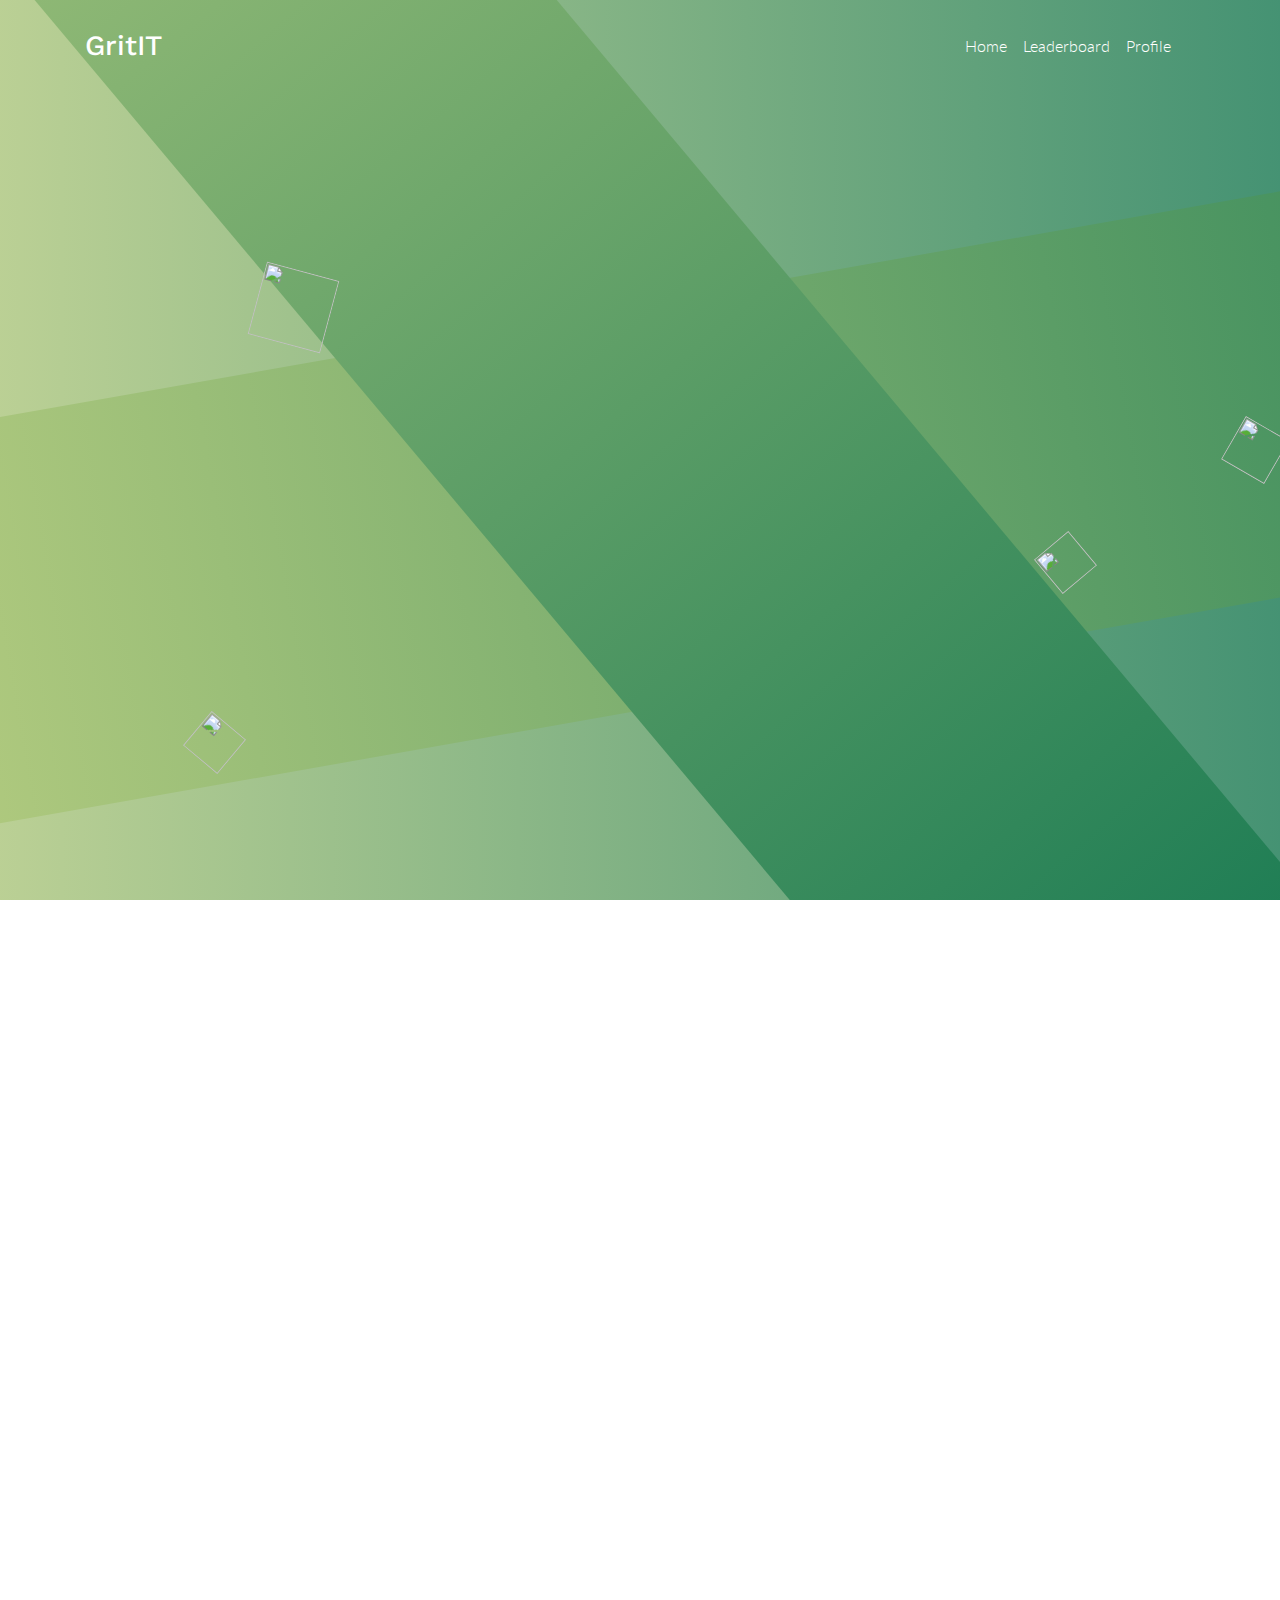
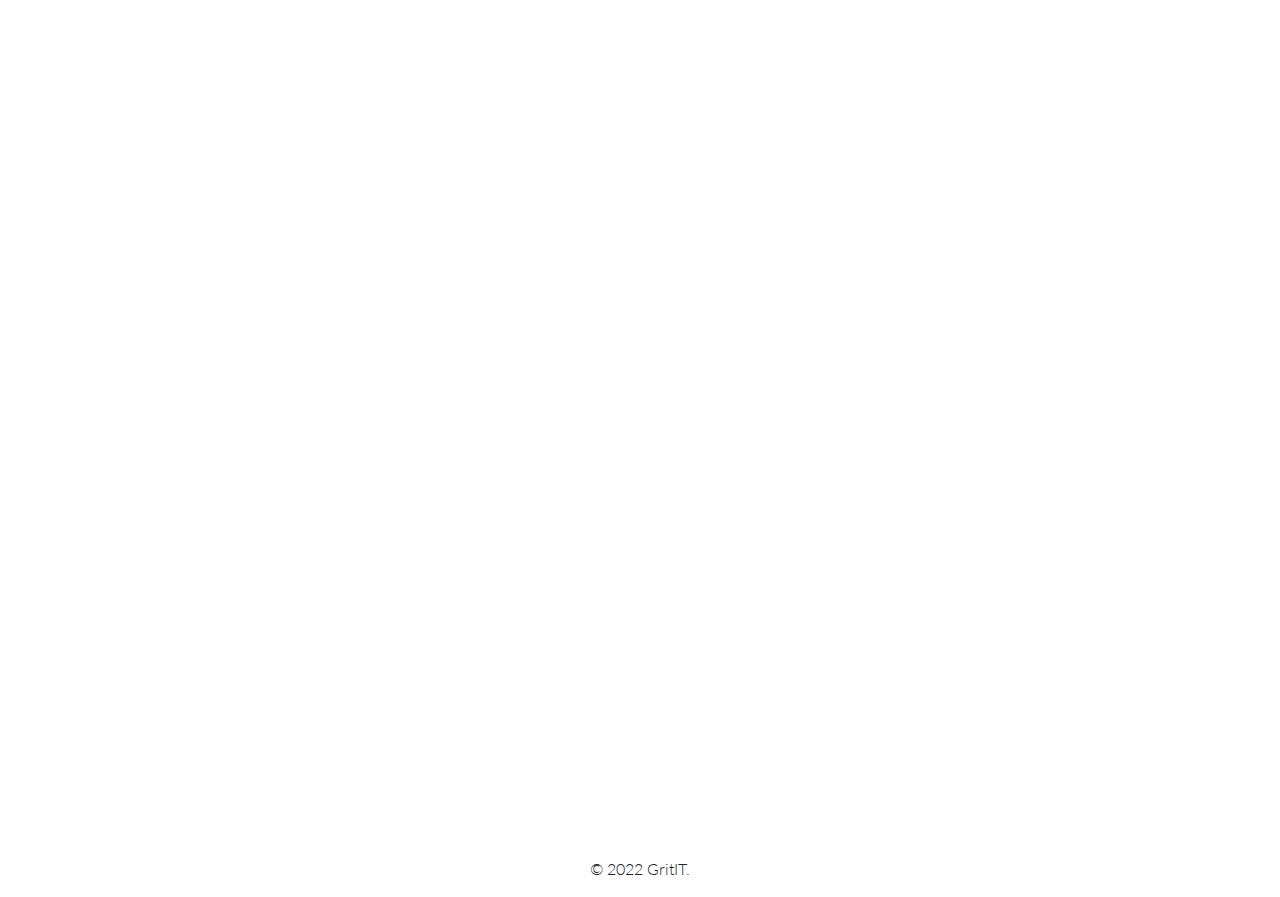
==== commit 71bc0c61: "Update index.html" ====
--- a/index.html
+++ b/index.html
@@ -236,7 +236,7 @@
          		
          	</div>
          	<div class="col-lg-4 col-md-12 d-flex align-items-center">
-         		<p class="mx-auto text-center mb-0">&copy; 2019 Roxy. Design by <a href="https://gettemplates.co" target="_blank">GetTemplates</a>.</p>
+         		<p class="mx-auto text-center mb-0">&copy; 2022 GritIT. </p>
          	</div>
            
             <div class="col-lg-4 col-md-12">
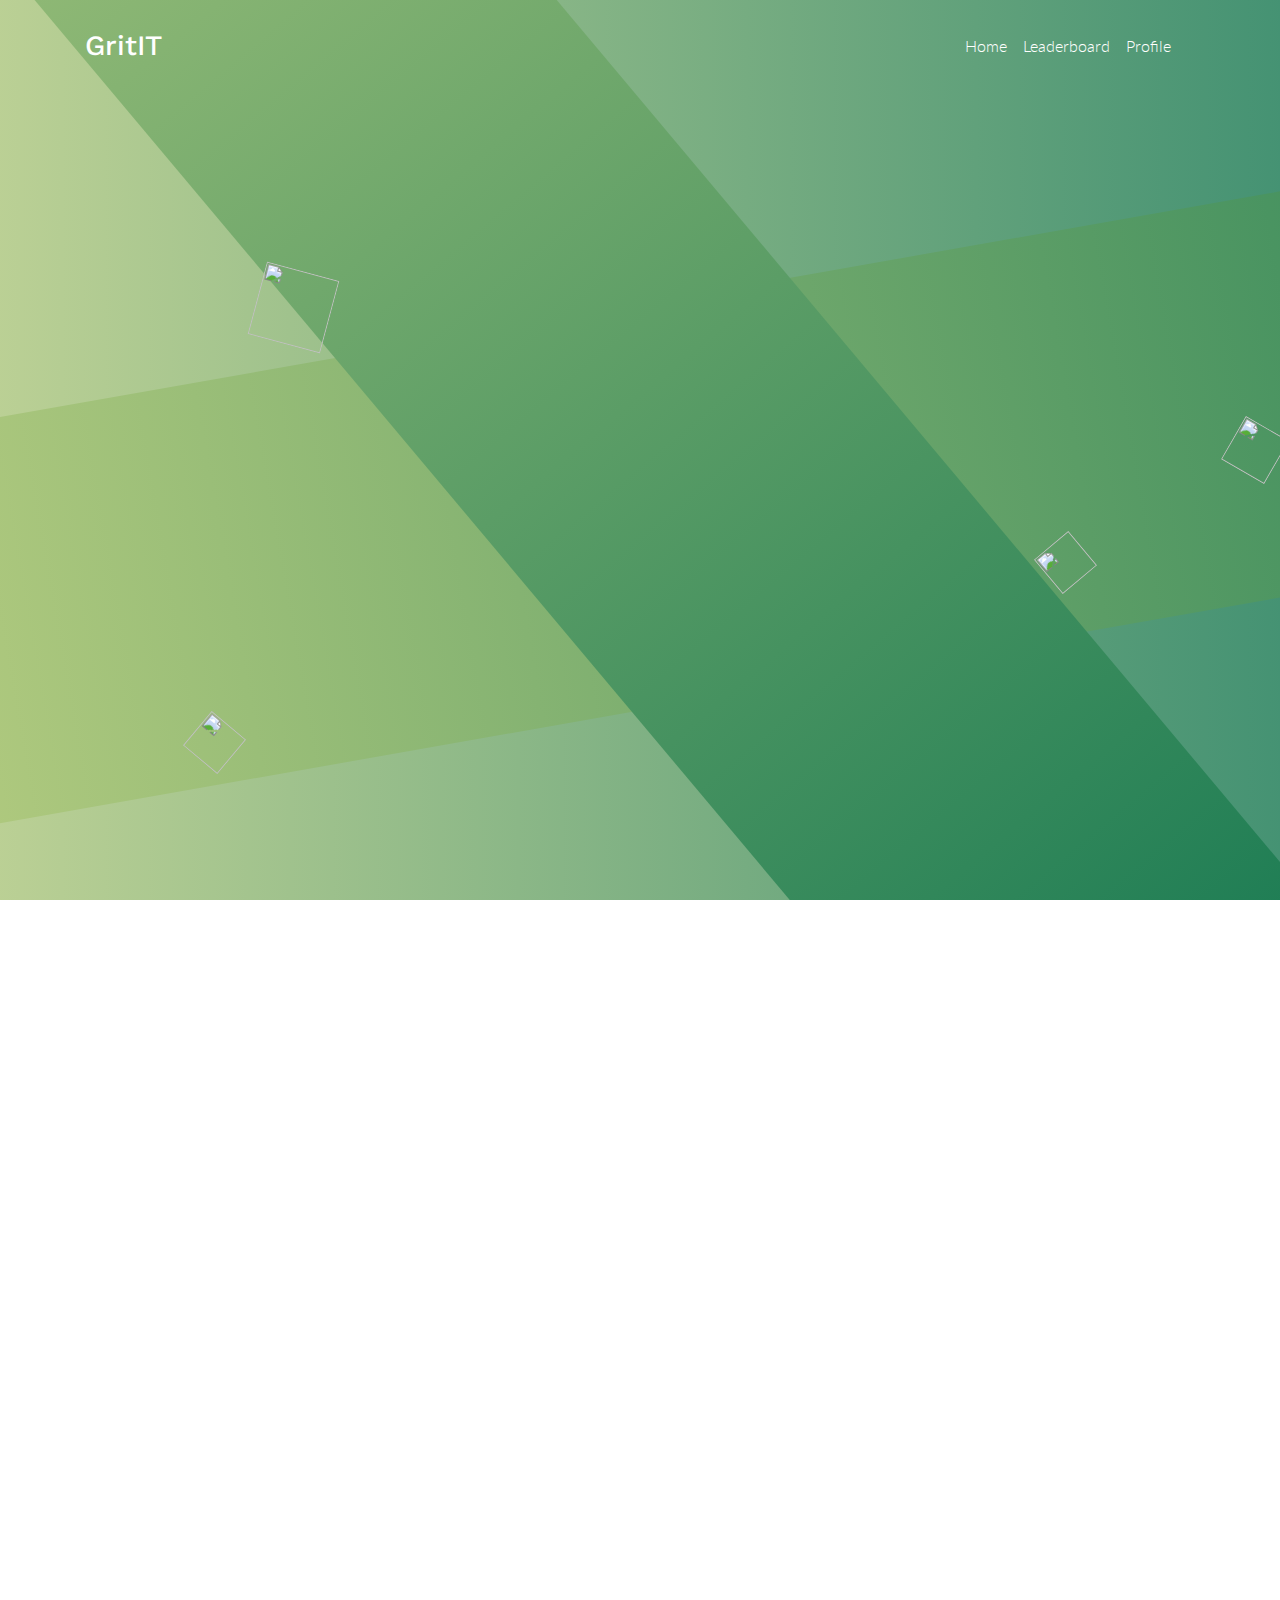
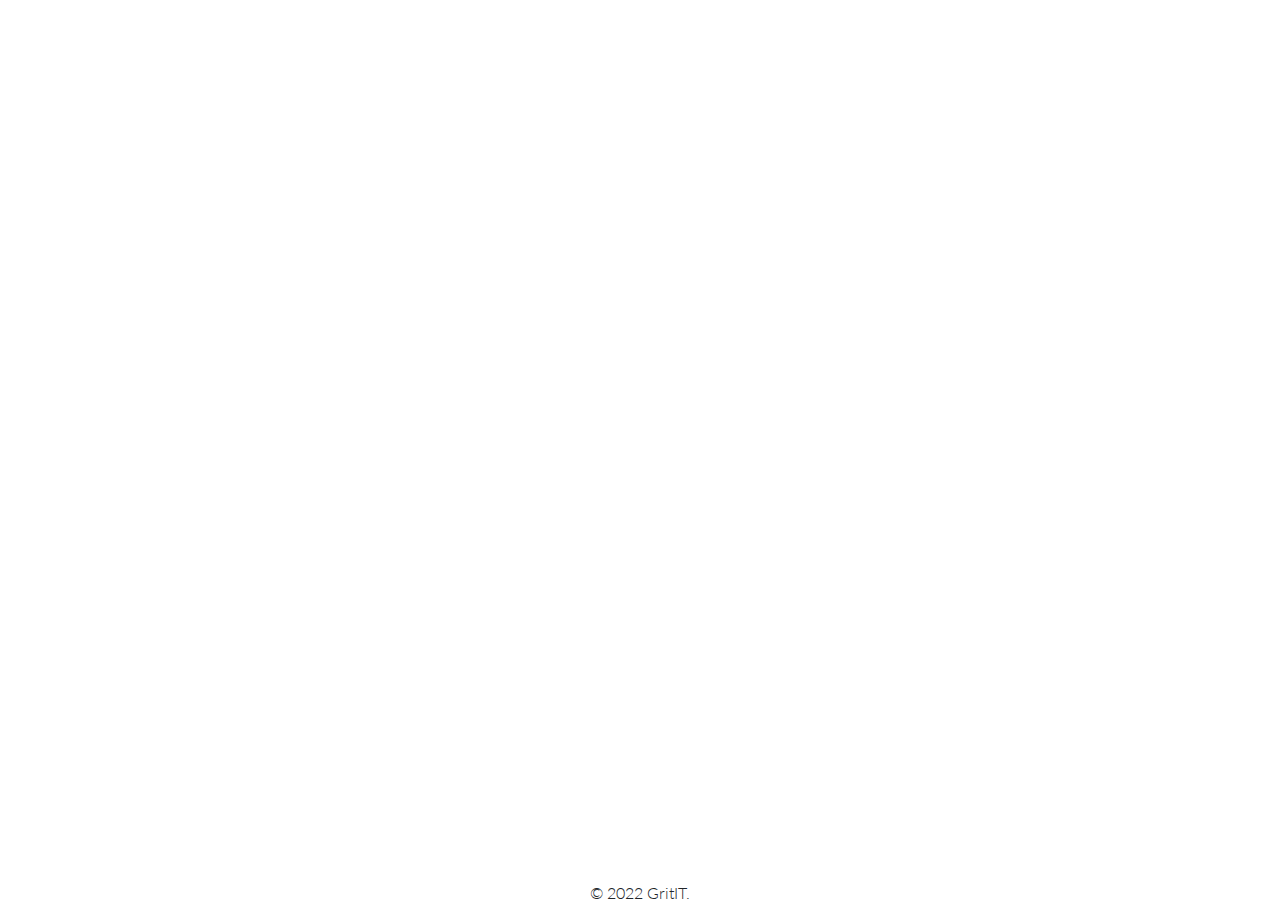
==== commit 963589c3: "Update index.html" ====
--- a/index.html
+++ b/index.html
@@ -139,17 +139,18 @@
                         <div class="col-md-4 col-sm-12 text-center mt-4">
                             <div class="shadow rounded feature-item p-4 mb-4" data-aos="fade-up">
                                 <div class="my-4">
-                                    <i class="lnr lnr-cog fs-40"></i>
-                                </div>
+                                    
+                                </div>
+                                <img src="img/shoe" alt="">
                                 <h4>Steps</h4>
-                                <p>Lorem ipsum dolor sit amet, consectetur adipisicing elit, sed do eiusmod.</p>
+                                <p>Tracks the amount of steps you take by retreiving data from your iPhone's health app.</p>
                             </div>
                             <div class="shadow rounded feature-item p-4 mb-4" data-aos="fade-up">
                                 <div class="my-4">
                                     <i class="lnr lnr-frame-contract fs-40"></i>
                                 </div>
                                 <h4>Meals</h4>
-                                <p>Lorem ipsum dolor sit amet, consectetur adipisicing elit, sed do eiusmod.</p>
+                                <p>Eat three meals a day! If you submit a photo of a healthy meal, you get more points!</p>
                             </div>
                         </div>
                         <!-- End of Feature Item -->
@@ -160,14 +161,14 @@
                                     <i class="lnr lnr-bubble fs-40"></i>
                                 </div>
                                 <h4>Sleep</h4>
-                                <p>Lorem ipsum dolor sit amet, consectetur adipisicing elit, sed do eiusmod.</p>
+                                <p>Records how many hours you sleep. Too little sleep and too much sleep means less points! Get 8 hours!!</p>
                             </div>
                             <div class="shadow rounded feature-item p-4 mb-4" data-aos="fade-up">
                                 <div class="my-4">
                                     <i class="lnr lnr-magic-wand fs-40"></i>
                                 </div>
                                 <h4>Screentime</h4>
-                                <p>Lorem ipsum dolor sit amet, consectetur adipisicing elit, sed do eiusmod.</p>
+                                <p>If your screentime is too high, your friends will be notified! Stay off that phone! >:(</p>
                             </div>
                         </div>
                         <!-- End of Feature Item -->
@@ -239,25 +240,7 @@
          		<p class="mx-auto text-center mb-0">&copy; 2022 GritIT. </p>
          	</div>
            
-            <div class="col-lg-4 col-md-12">
-            	<nav class="nav nav-mastfoot justify-content-center">
-	                <a class="nav-link" href="#">
-	                	<i class="fab fa-facebook-f"></i>
-	                </a>
-	                <a class="nav-link" href="#">
-	                	<i class="fab fa-twitter"></i>
-	                </a>
-	                <a class="nav-link" href="#">
-	                	<i class="fab fa-instagram"></i>
-	                </a>
-	                <a class="nav-link" href="#">
-	                	<i class="fab fa-linkedin"></i>
-	                </a>
-	                <a class="nav-link" href="#">
-	                	<i class="fab fa-youtube"></i>
-	                </a>
-	            </nav>
-            </div>
+
             
         </div>
     </div>
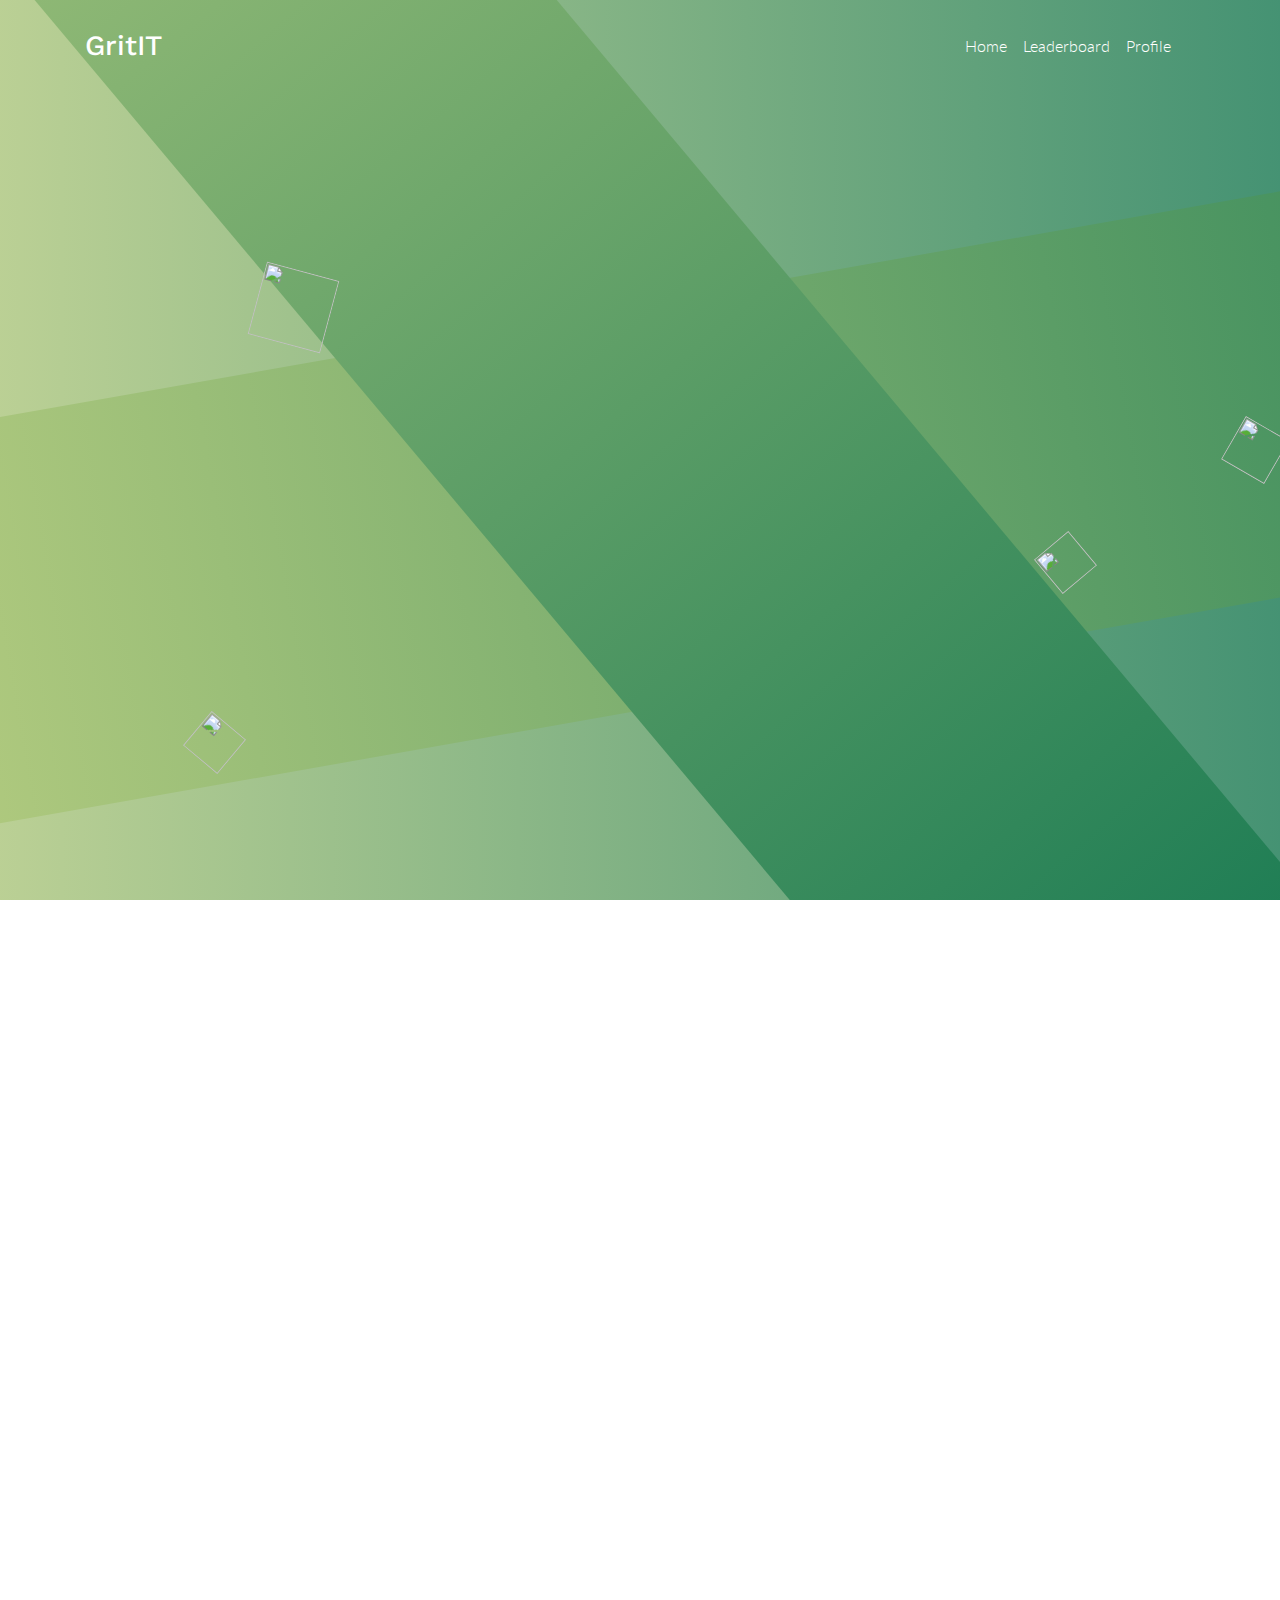
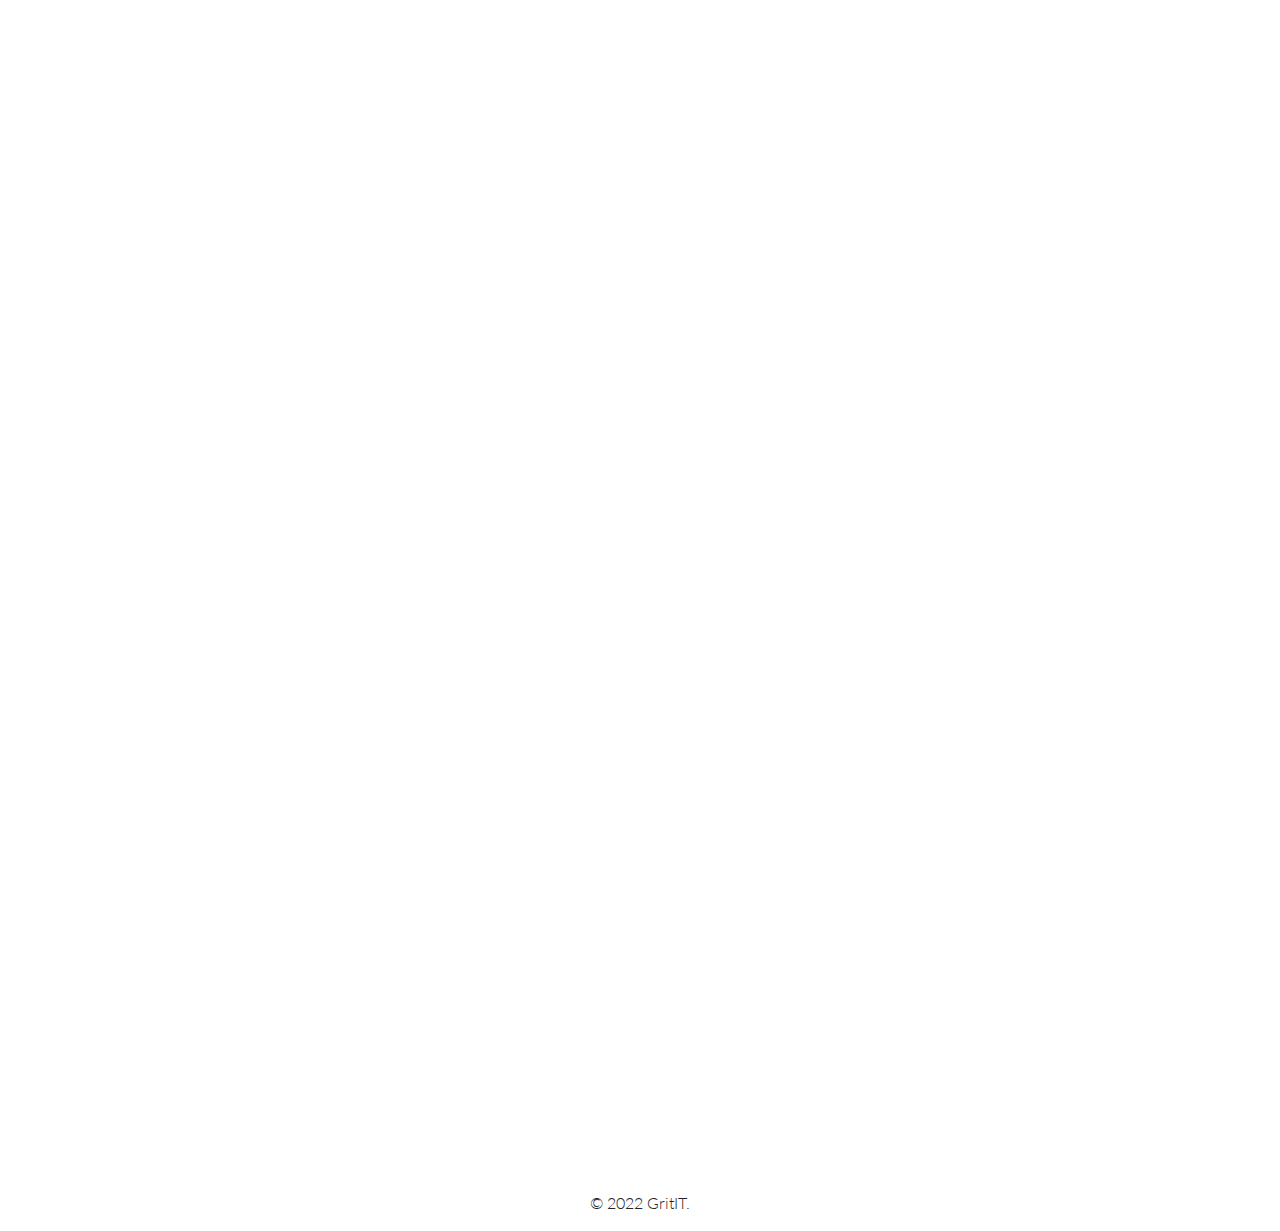
==== commit cecce9a8: "Update index.html" ====
--- a/index.html
+++ b/index.html
@@ -131,22 +131,25 @@
                 <p class="section-sub-title">Group fitness to hold your friends accountable<br> <br> Compete, Challenge, and Motivate your friends to lead Healthier Lives</p>
             </div>
             <!-- End of Section Title -->
-            <div class="row">
                 <!-- Features Holder-->
-                <div class="col-md-10 offset-md-1 features-holder">
-                    <div class="row">
+                <div class="features-holder">
                         <!-- Features Item -->
-                        <div class="col-md-4 col-sm-12 text-center mt-4">
-                            <div class="shadow rounded feature-item p-4 mb-4" data-aos="fade-up">
+                        <div class="text-center">
+                            <div class="shadow rounded feature-item p-4 mb-4" data-aos="fade-up">
+<<<<<<< HEAD
                                 <div class="my-4">
                                     
+=======
+                                <div class="my-2">
+                                    <i class="lnr lnr-cog fs-40"></i>
+>>>>>>> 141c6af51d393fdd497fbc253bdb76dcb91f6d34
                                 </div>
                                 <img src="img/shoe" alt="">
                                 <h4>Steps</h4>
                                 <p>Tracks the amount of steps you take by retreiving data from your iPhone's health app.</p>
                             </div>
                             <div class="shadow rounded feature-item p-4 mb-4" data-aos="fade-up">
-                                <div class="my-4">
+                                <div class="my-2">
                                     <i class="lnr lnr-frame-contract fs-40"></i>
                                 </div>
                                 <h4>Meals</h4>
@@ -155,16 +158,16 @@
                         </div>
                         <!-- End of Feature Item -->
                         <!-- Features Item -->
-                        <div class="col-md-4 col-sm-12 text-center">
-                            <div class="shadow rounded feature-item p-4 mb-4" data-aos="fade-up">
-                                <div class="my-4">
+                        <div class="text-center">
+                            <div class="shadow rounded feature-item p-4 mb-4" data-aos="fade-up">
+                                <div class="my-2">
                                     <i class="lnr lnr-bubble fs-40"></i>
                                 </div>
                                 <h4>Sleep</h4>
                                 <p>Records how many hours you sleep. Too little sleep and too much sleep means less points! Get 8 hours!!</p>
                             </div>
                             <div class="shadow rounded feature-item p-4 mb-4" data-aos="fade-up">
-                                <div class="my-4">
+                                <div class="my-2">
                                     <i class="lnr lnr-magic-wand fs-40"></i>
                                 </div>
                                 <h4>Screentime</h4>
@@ -175,7 +178,6 @@
                     </div>
                 </div>
                 <!-- End of Features Holder-->
-            </div>
         </div>
     </div>
 </section>
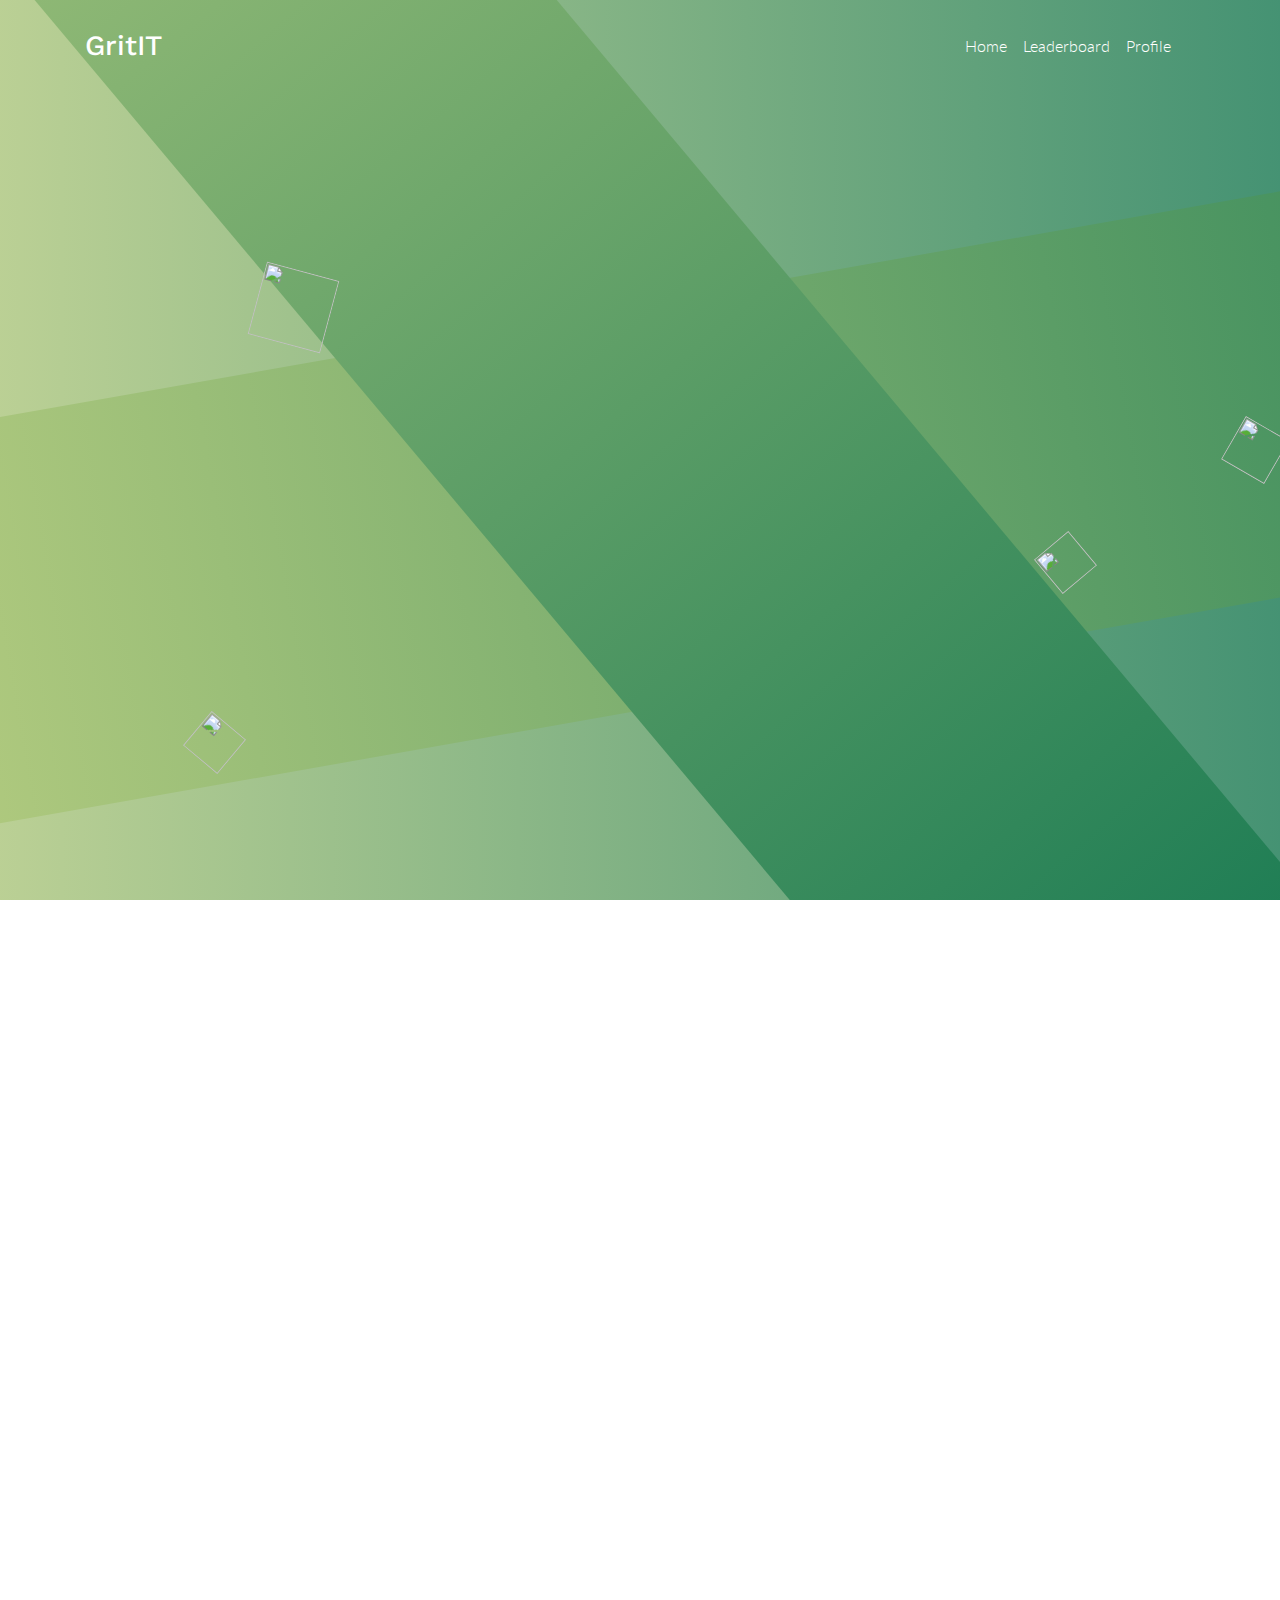
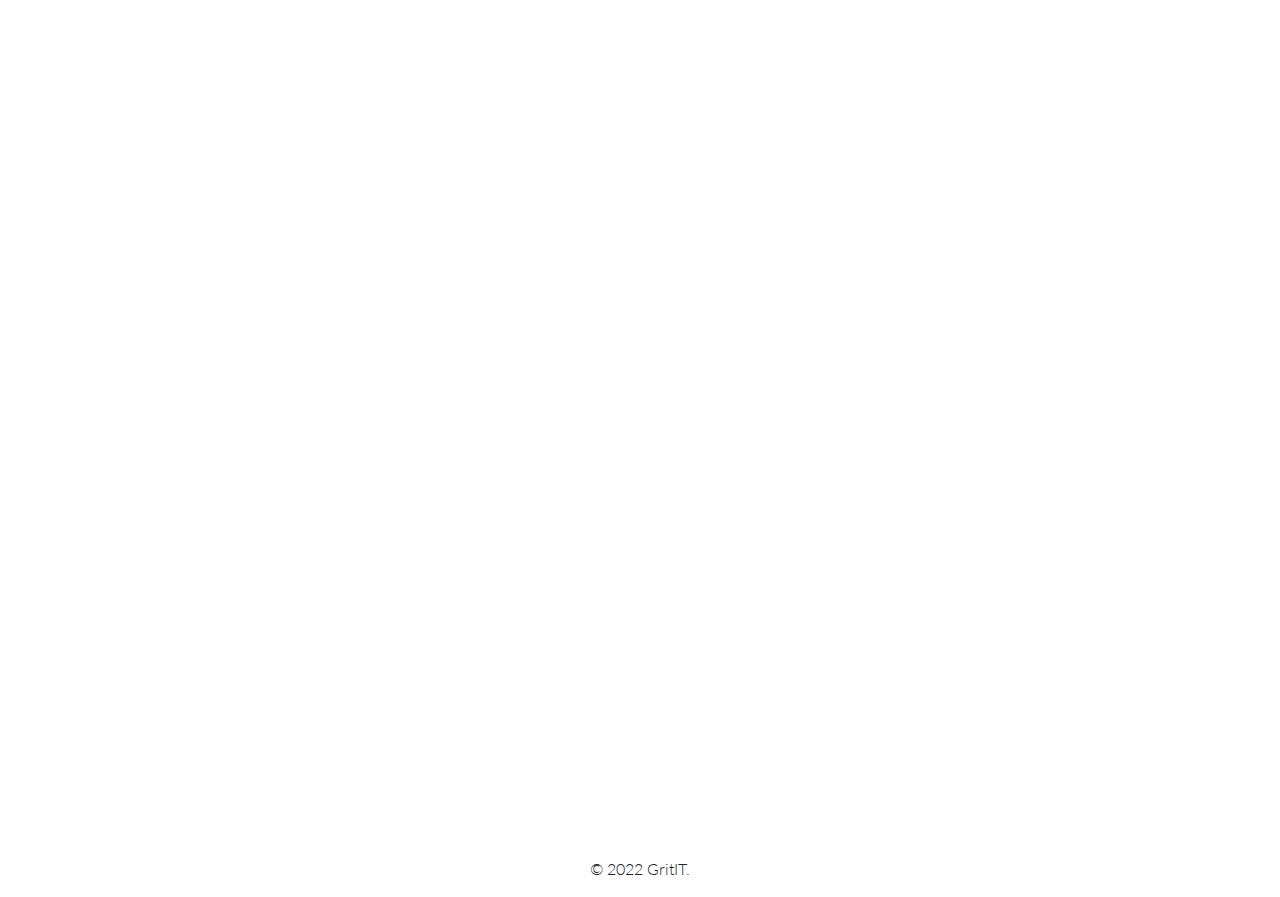
==== commit 291cbe5a: "Update index.html" ====
--- a/index.html
+++ b/index.html
@@ -131,25 +131,21 @@
                 <p class="section-sub-title">Group fitness to hold your friends accountable<br> <br> Compete, Challenge, and Motivate your friends to lead Healthier Lives</p>
             </div>
             <!-- End of Section Title -->
+            <div class="row">
                 <!-- Features Holder-->
-                <div class="features-holder">
+                <div class="col-md-10 offset-md-1 features-holder">
+                    <div class="row">
                         <!-- Features Item -->
-                        <div class="text-center">
-                            <div class="shadow rounded feature-item p-4 mb-4" data-aos="fade-up">
-<<<<<<< HEAD
-                                <div class="my-4">
-                                    
-=======
-                                <div class="my-2">
+                        <div class="col-md-4 col-sm-12 text-center mt-4">
+                            <div class="shadow rounded feature-item p-4 mb-4" data-aos="fade-up">
+                                <div class="my-4">
                                     <i class="lnr lnr-cog fs-40"></i>
->>>>>>> 141c6af51d393fdd497fbc253bdb76dcb91f6d34
-                                </div>
-                                <img src="img/shoe" alt="">
+                                </div>
                                 <h4>Steps</h4>
                                 <p>Tracks the amount of steps you take by retreiving data from your iPhone's health app.</p>
                             </div>
                             <div class="shadow rounded feature-item p-4 mb-4" data-aos="fade-up">
-                                <div class="my-2">
+                                <div class="my-4">
                                     <i class="lnr lnr-frame-contract fs-40"></i>
                                 </div>
                                 <h4>Meals</h4>
@@ -158,16 +154,16 @@
                         </div>
                         <!-- End of Feature Item -->
                         <!-- Features Item -->
-                        <div class="text-center">
-                            <div class="shadow rounded feature-item p-4 mb-4" data-aos="fade-up">
-                                <div class="my-2">
+                        <div class="col-md-4 col-sm-12 text-center">
+                            <div class="shadow rounded feature-item p-4 mb-4" data-aos="fade-up">
+                                <div class="my-4">
                                     <i class="lnr lnr-bubble fs-40"></i>
                                 </div>
                                 <h4>Sleep</h4>
                                 <p>Records how many hours you sleep. Too little sleep and too much sleep means less points! Get 8 hours!!</p>
                             </div>
                             <div class="shadow rounded feature-item p-4 mb-4" data-aos="fade-up">
-                                <div class="my-2">
+                                <div class="my-4">
                                     <i class="lnr lnr-magic-wand fs-40"></i>
                                 </div>
                                 <h4>Screentime</h4>
@@ -178,6 +174,7 @@
                     </div>
                 </div>
                 <!-- End of Features Holder-->
+            </div>
         </div>
     </div>
 </section>
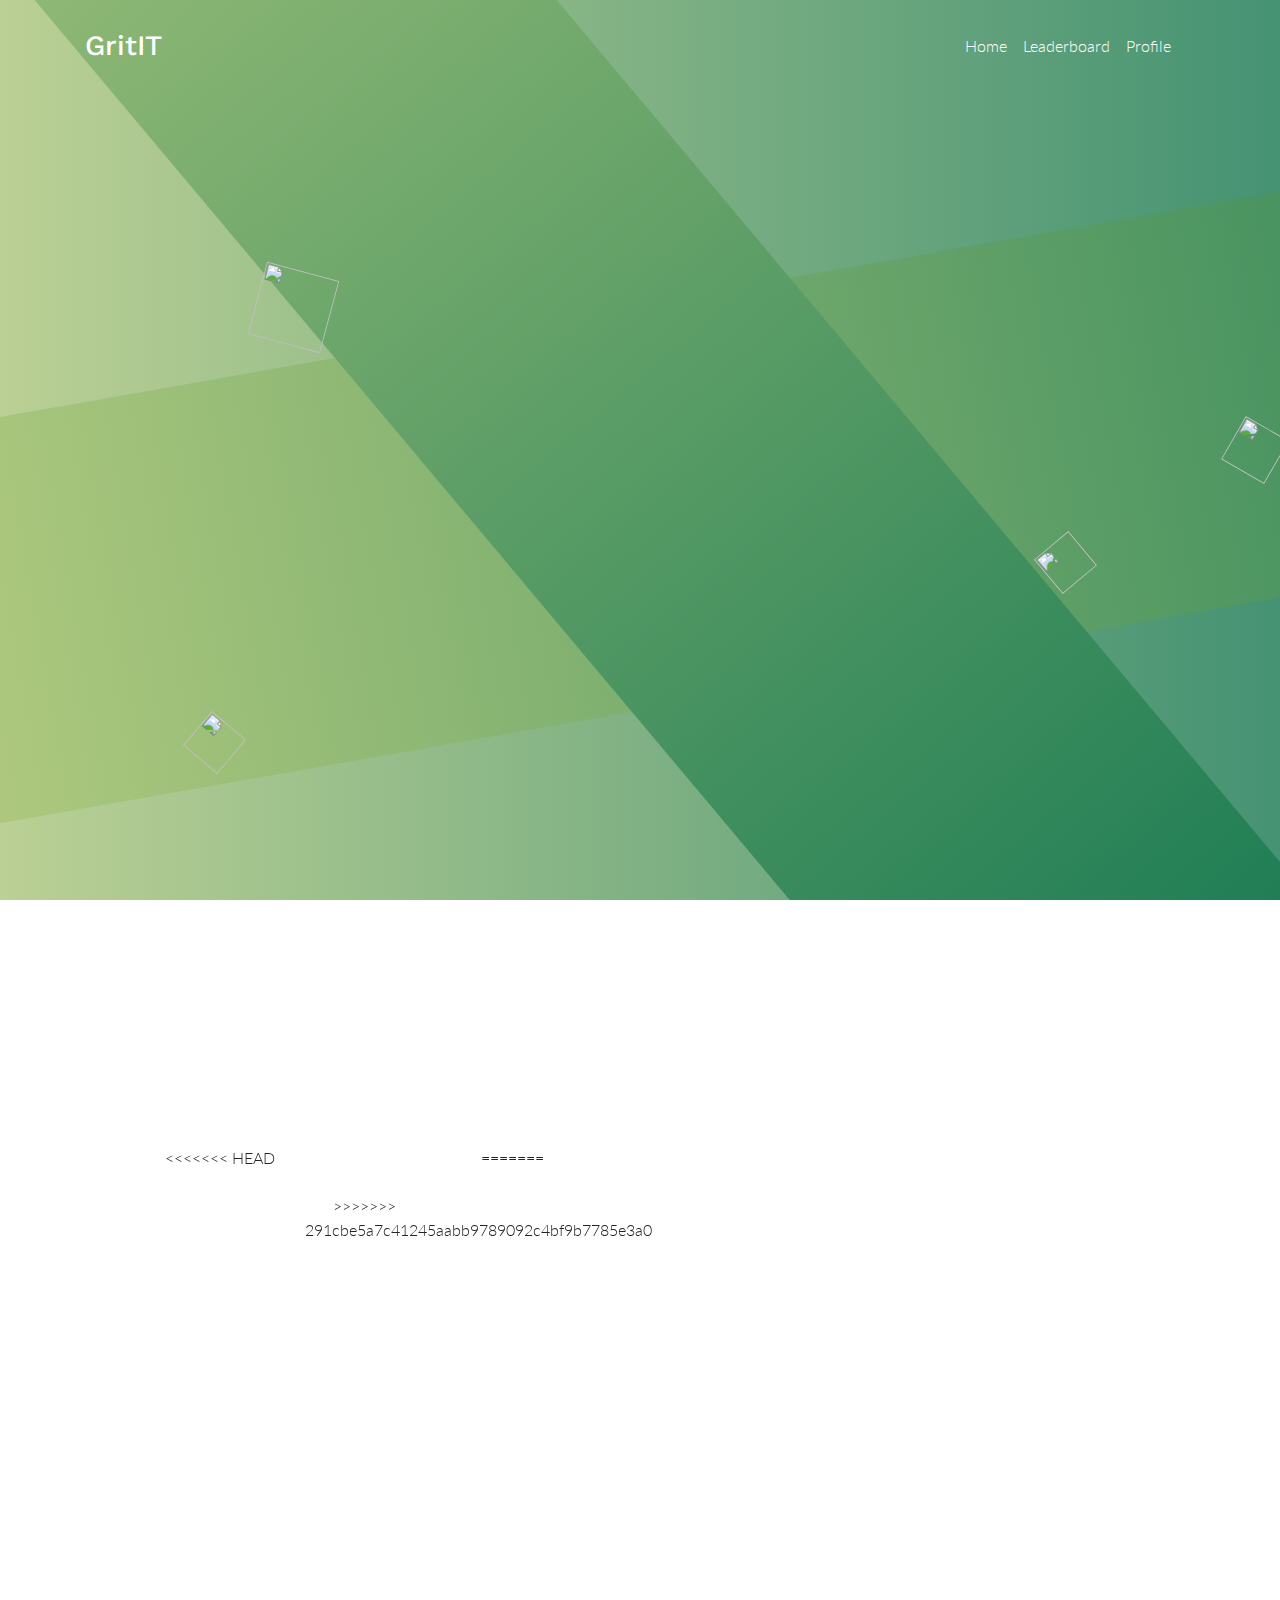
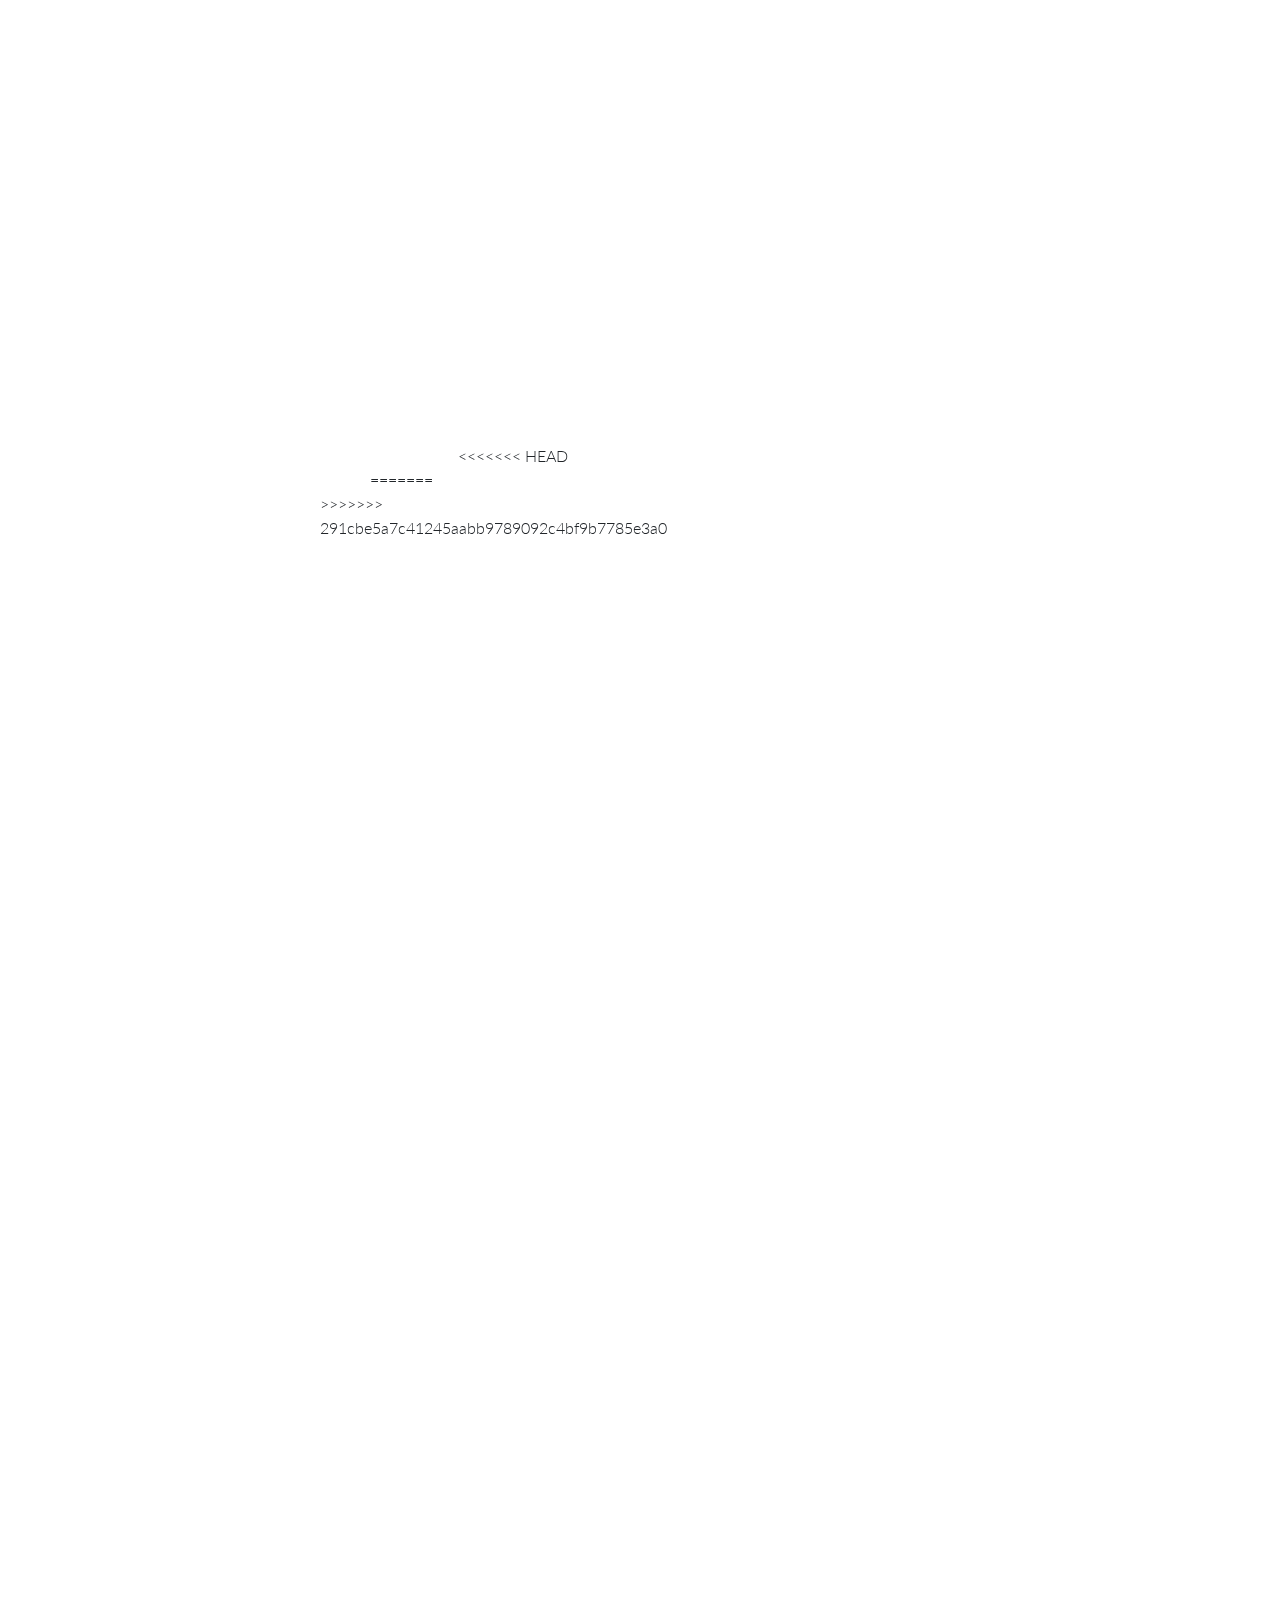
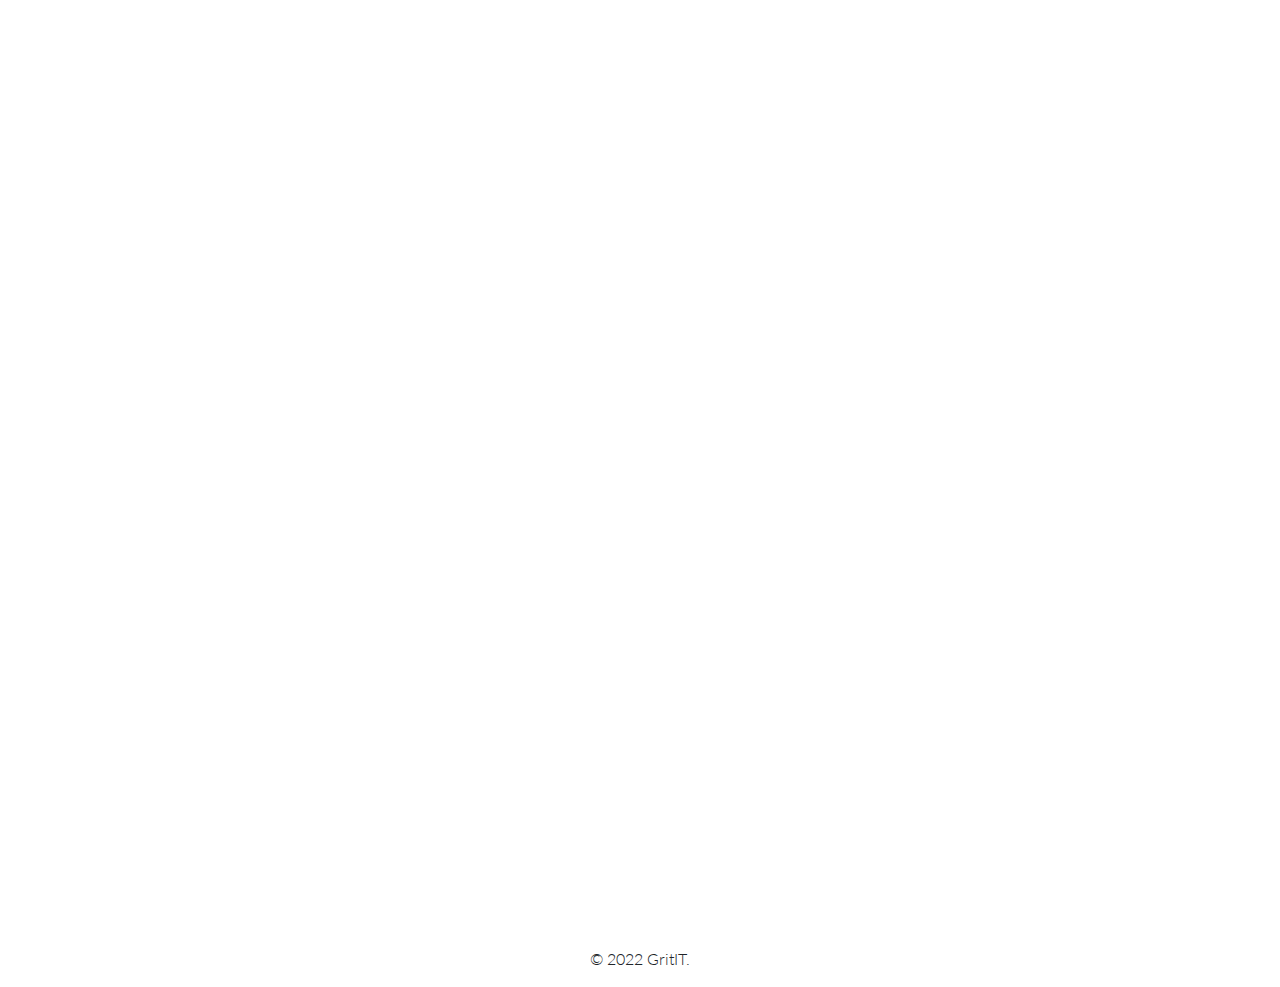
==== commit 468730d0: "edits" ====
--- a/index.html
+++ b/index.html
@@ -136,7 +136,11 @@
                 <div class="col-md-10 offset-md-1 features-holder">
                     <div class="row">
                         <!-- Features Item -->
+<<<<<<< HEAD
+                        <div class="col-md-6 text-center">
+=======
                         <div class="col-md-4 col-sm-12 text-center mt-4">
+>>>>>>> 291cbe5a7c41245aabb9789092c4bf9b7785e3a0
                             <div class="shadow rounded feature-item p-4 mb-4" data-aos="fade-up">
                                 <div class="my-4">
                                     <i class="lnr lnr-cog fs-40"></i>
@@ -154,7 +158,11 @@
                         </div>
                         <!-- End of Feature Item -->
                         <!-- Features Item -->
+<<<<<<< HEAD
+                        <div class="col-md-6 text-center">
+=======
                         <div class="col-md-4 col-sm-12 text-center">
+>>>>>>> 291cbe5a7c41245aabb9789092c4bf9b7785e3a0
                             <div class="shadow rounded feature-item p-4 mb-4" data-aos="fade-up">
                                 <div class="my-4">
                                     <i class="lnr lnr-bubble fs-40"></i>
@@ -190,7 +198,7 @@
 <section id="reservation" class="bg-white section-content">
     <div class="container">
         <div class="row align-items-center">
-            <div class="col-lg-5 offset-lg-1 mb-5 mb-lg-0" data-aos="fade-right">
+            <div class=" text-center" data-aos="fade-right">
                 <div class="bg-white p-5 shadow">
                     <div class="heading-section text-center">
                         <h2 class="mb-4">
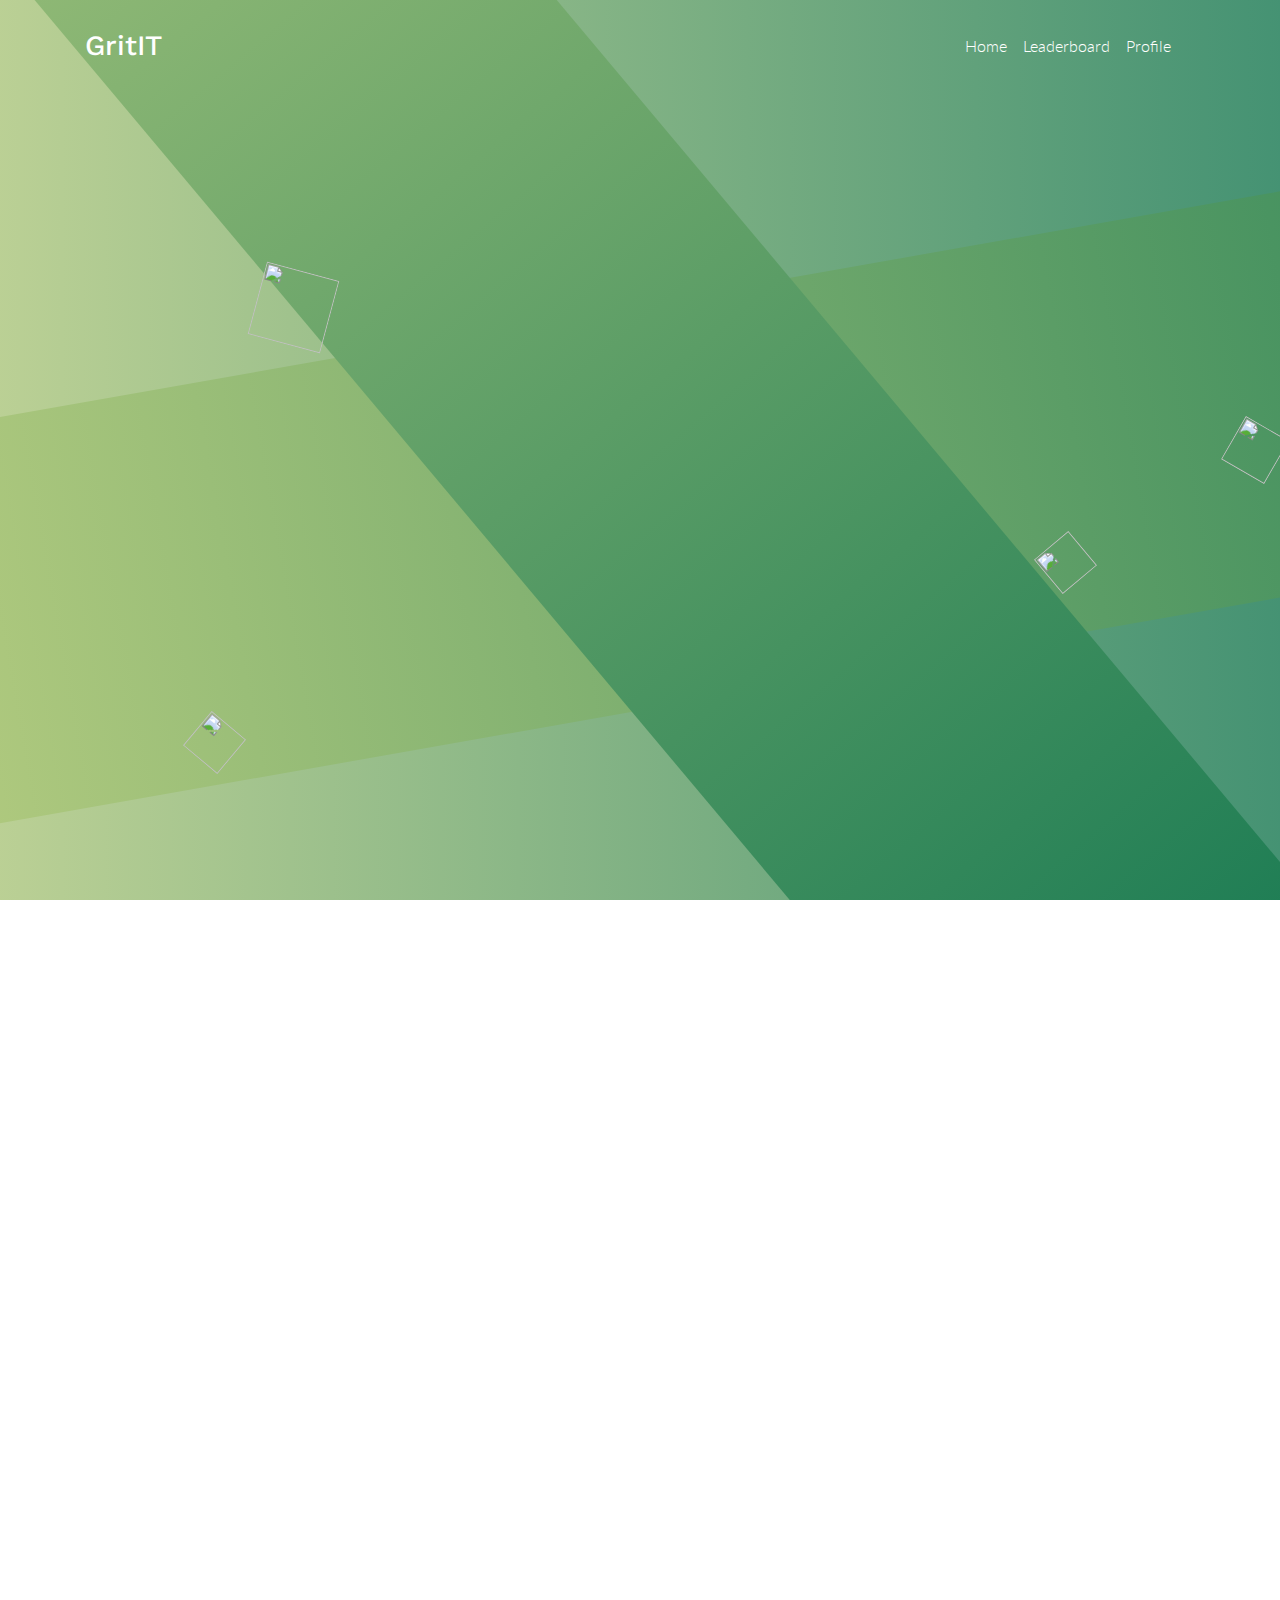
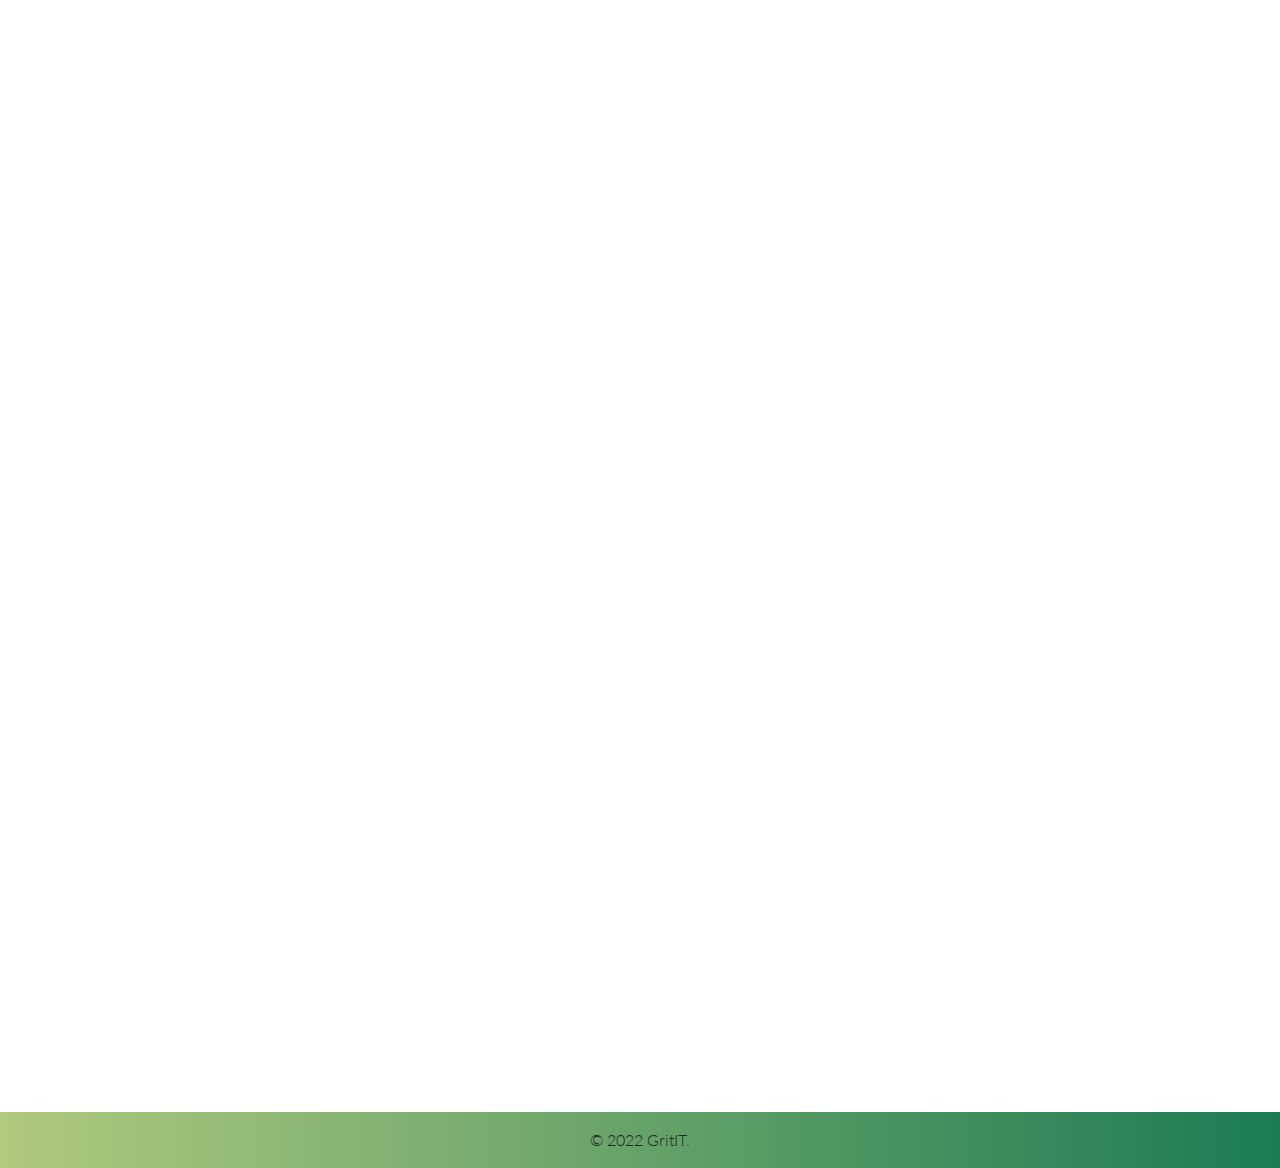
==== commit 54a3eaac: "Update index.html" ====
--- a/index.html
+++ b/index.html
@@ -128,7 +128,7 @@
                 <h2 class="section-title">
                     GritIT 
                 </h2>
-                <p class="section-sub-title">Group fitness to hold your friends accountable<br> <br> Compete, Challenge, and Motivate your friends to lead Healthier Lives</p>
+                <p class="section-sub-title"><br>Group fitness to hold your friends accountable<br> <br> Compete, Challenge, and Motivate your friends to lead Healthier Lives</p>
             </div>
             <!-- End of Section Title -->
             <div class="row">
@@ -136,21 +136,17 @@
                 <div class="col-md-10 offset-md-1 features-holder">
                     <div class="row">
                         <!-- Features Item -->
-<<<<<<< HEAD
                         <div class="col-md-6 text-center">
-=======
-                        <div class="col-md-4 col-sm-12 text-center mt-4">
->>>>>>> 291cbe5a7c41245aabb9789092c4bf9b7785e3a0
-                            <div class="shadow rounded feature-item p-4 mb-4" data-aos="fade-up">
-                                <div class="my-4">
-                                    <i class="lnr lnr-cog fs-40"></i>
+                            <div class="shadow rounded feature-item p-4 mb-4" data-aos="fade-up">
+                                <div class="my-4">
+                                    <img src="img/shoe.png" width="50" height="50">
                                 </div>
                                 <h4>Steps</h4>
                                 <p>Tracks the amount of steps you take by retreiving data from your iPhone's health app.</p>
                             </div>
                             <div class="shadow rounded feature-item p-4 mb-4" data-aos="fade-up">
                                 <div class="my-4">
-                                    <i class="lnr lnr-frame-contract fs-40"></i>
+                                    <img src="img/meal.png" width="50" height="50">
                                 </div>
                                 <h4>Meals</h4>
                                 <p>Eat three meals a day! If you submit a photo of a healthy meal, you get more points!</p>
@@ -158,21 +154,17 @@
                         </div>
                         <!-- End of Feature Item -->
                         <!-- Features Item -->
-<<<<<<< HEAD
-                        <div class="col-md-6 text-center">
-=======
                         <div class="col-md-4 col-sm-12 text-center">
->>>>>>> 291cbe5a7c41245aabb9789092c4bf9b7785e3a0
-                            <div class="shadow rounded feature-item p-4 mb-4" data-aos="fade-up">
-                                <div class="my-4">
-                                    <i class="lnr lnr-bubble fs-40"></i>
+                            <div class="shadow rounded feature-item p-4 mb-4" data-aos="fade-up">
+                                <div class="my-4">
+                                    <img src="img/sleep (2).png" width="50" height="50">
                                 </div>
                                 <h4>Sleep</h4>
                                 <p>Records how many hours you sleep. Too little sleep and too much sleep means less points! Get 8 hours!!</p>
                             </div>
                             <div class="shadow rounded feature-item p-4 mb-4" data-aos="fade-up">
                                 <div class="my-4">
-                                    <i class="lnr lnr-magic-wand fs-40"></i>
+                                    <img src="img/iphone.png" width="50" height="50">
                                 </div>
                                 <h4>Screentime</h4>
                                 <p>If your screentime is too high, your friends will be notified! Stay off that phone! >:(</p>
--- a/css/style.min.css
+++ b/css/style.min.css
@@ -585,75 +585,11 @@
 .progress-bar, .progress {
   transition: all 4s; }
 
+  
+
 /*=====  End of SKILLS  ======*/
 /*============================
-=            BLOG            =
-============================*/
-.blog-item {
-  transition: all 0.3s ease-in-out;
-  background-color: #f7f8f9;
-  border-radius: 3px;
-  overflow: hidden; }
-  .blog-item:hover {
-    box-shadow: 0 5px 15px -5px #333;
-    transform: translateY(-6px);
-    -webkit-transform: translateY(-6px);
-    -moz-transform: translateY(-6px);
-    transform: translateY(-6px);
-    box-shadow: 0 7px 10px rgba(0, 0, 0, 0.15);
-    -moz-box-shadow: 0 7px 10px rgba(0, 0, 0, 0.15);
-    -webkit-box-shadow: 0 7px 10px rgba(0, 0, 0, 0.15); }
-
-.bg-grey .blog-item {
-  background-color: #fff; }
-
-.blog-item-wrapper {
-  margin-bottom: 30px; }
-
-.blog-img img {
-  width: 100%;
-  height: 250px;
-  object-fit: cover; }
-
-.blog-title h4 {
-  color: #000; }
-
-.blog-text {
-  padding: 15px; }
-
-.blog-tag {
-  color: #000;
-  letter-spacing: 1.1px;
-  text-transform: uppercase; }
-
-.blog-meta {
-  color: #939393; }
-  .blog-meta p {
-    display: inline-block;
-    font-size: 14px; }
-  .blog-meta a {
-    color: #939393; }
-
-.blog-author {
-  display: inline-block;
-  color: #939393; }
-  .blog-author p {
-    font-size: 14px;
-    margin-bottom: 0; }
-
-.blog-share-wrapper {
-  float: right;
-  display: inline-block;
-  margin: 0 -5px; }
-  .blog-share-wrapper .blog-share {
-    padding: 0 5px;
-    cursor: pointer; }
-
-.blog-content img.float-left {
-  margin: 15px 15px 15px 0; }
-
-.blog-content .img.float-right {
-  margin: 15px 0 15px 15px; }
+
 
 /*=====  End of BLOG  ======*/
 /*====================================
@@ -727,3 +663,104 @@
     font-size: 16px; } }
 
 /*=====  End of RESPONSIVE  ======*/
+* {
+  margin: 0;
+  padding: 0
+}
+
+body {
+  background: #1c7c54;
+    /* fallback for old browsers */
+    background: -webkit-linear-gradient(to right, #afc97e, #1c7c54);
+    /* Chrome 10-25, Safari 5.1-6 */
+    background: linear-gradient(to right, #afc97e, #1c7c54);
+}
+
+.card {
+  width: 550px;
+  height: 800px;
+  padding-top: 50%;
+  background-color: #efefef;
+  border: none;
+  cursor: pointer;
+  transition: all 0.5s
+}
+
+
+
+.image img {
+  transition: all 0.5s
+}
+
+.card:hover .image img {
+  transform: scale(1.5)
+}
+
+.btn {
+  height: 140px;
+  width: 140px;
+  border-radius: 50%
+}
+
+.name {
+  font-family: 'Lato', sans-serif;
+  font-weight: 350;
+  font-size: 35px;
+}
+
+.idd {
+  font-size: 14px;
+  font-weight: 600
+}
+
+.idd1 {
+  font-size: 14px
+}
+
+.number {
+  font-size: 22px;
+  font-weight: bold
+}
+
+.follow {
+  font-size: 12px;
+  font-weight: 500;
+  color: #444444
+}
+
+.btn1 {
+  height: 40px;
+  width: 150px;
+  border: none;
+  background-color: rgb(46, 138, 66);
+  color: #ffffff;
+  font-size: 15px
+}
+
+.text span {
+  font-size: 15px;
+  color: #545454;
+  font-weight: 500
+}
+
+.table {
+  border: 1px solid;
+}
+
+.icons i {
+  font-size: 19px
+}
+
+hr .new1 {
+  border: 1px solid
+}
+
+.join {
+  font-size: 14px;
+  color: #ffffff;
+}
+
+.date {
+  background-color: rgb(143, 209, 127)
+}
+
